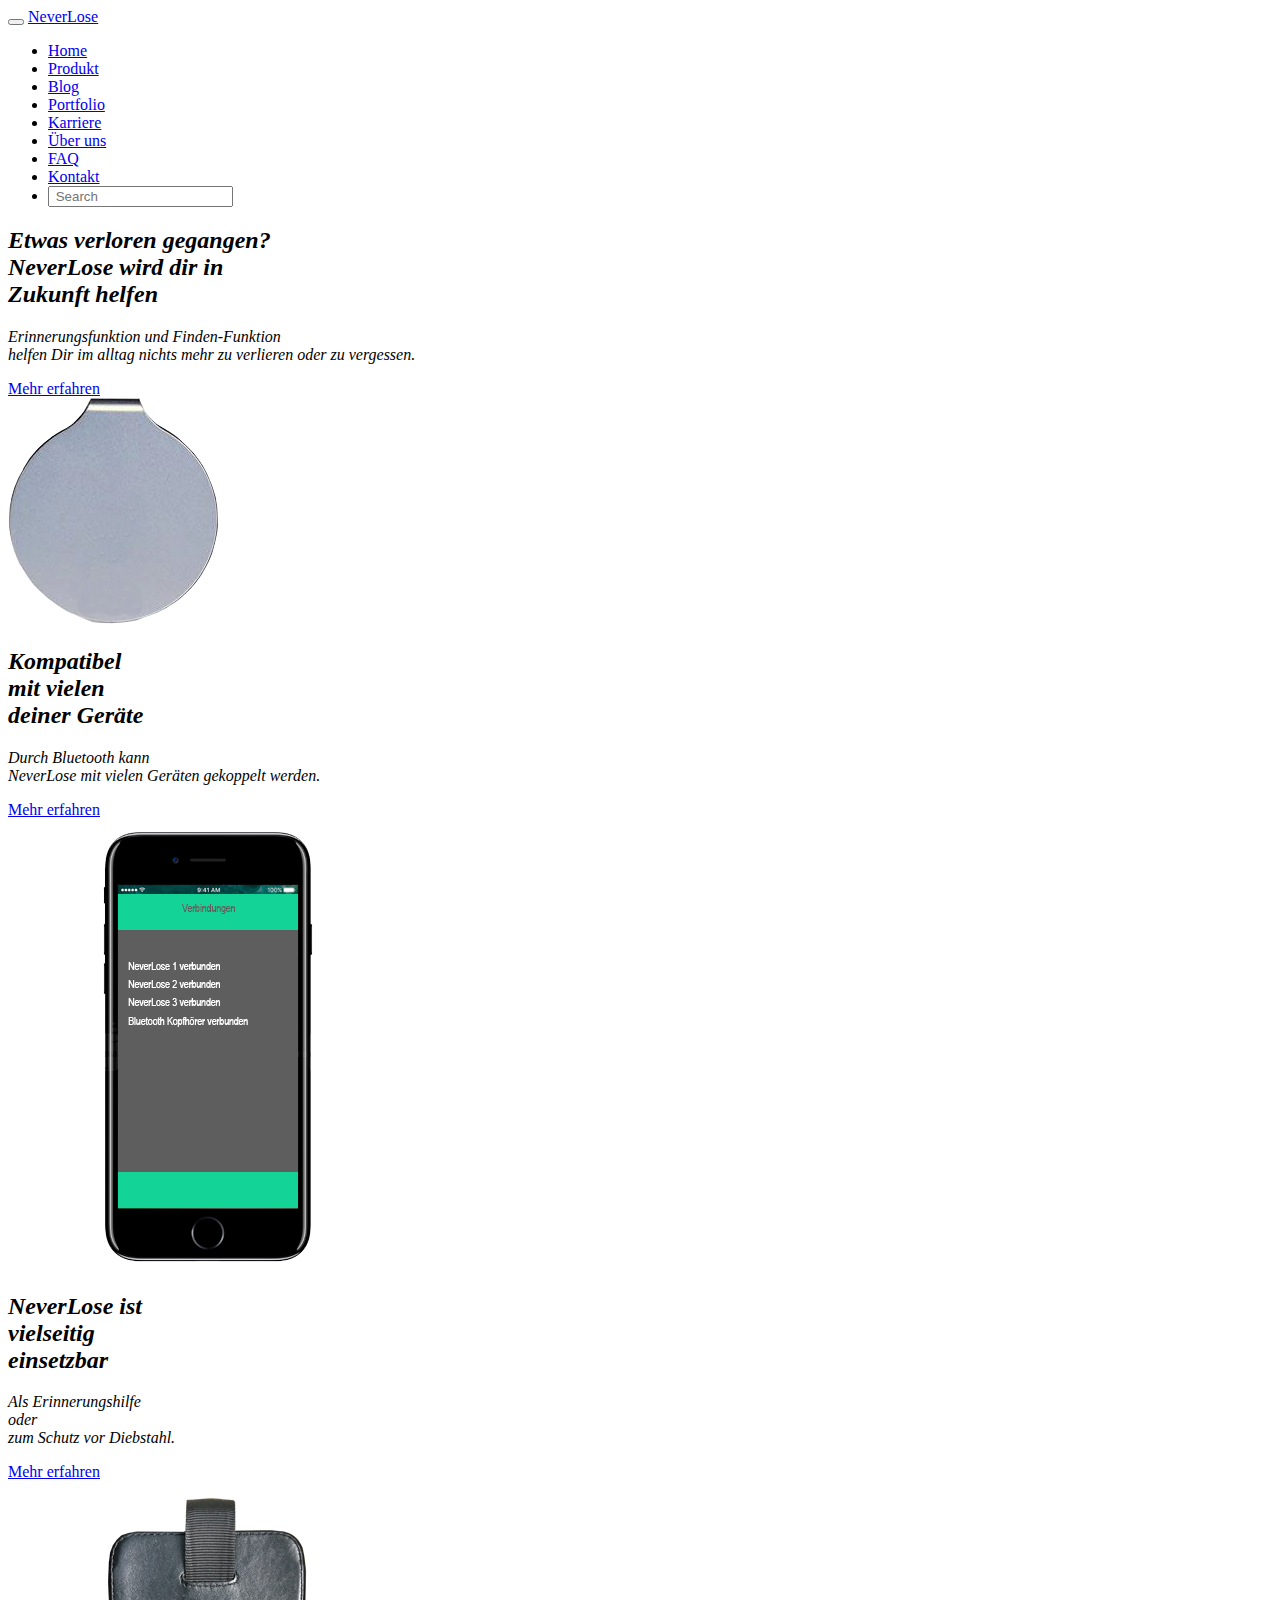
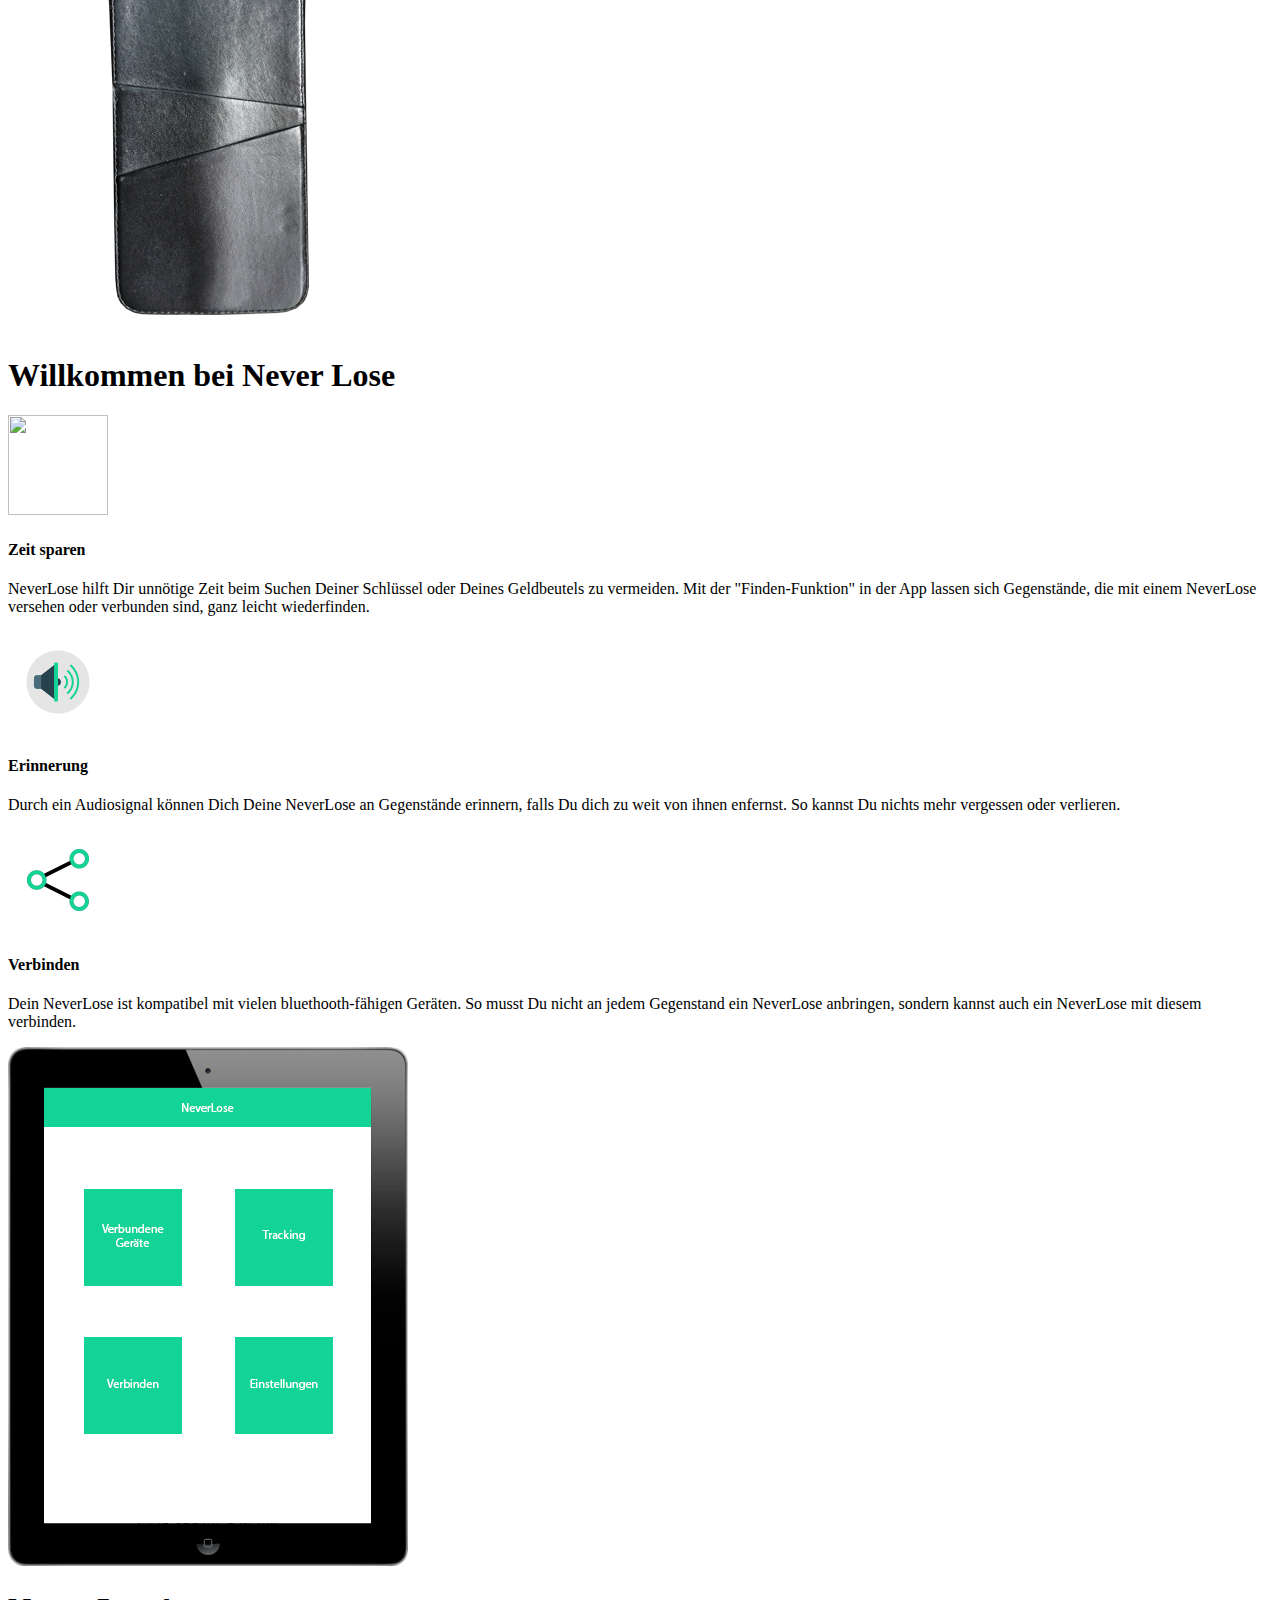
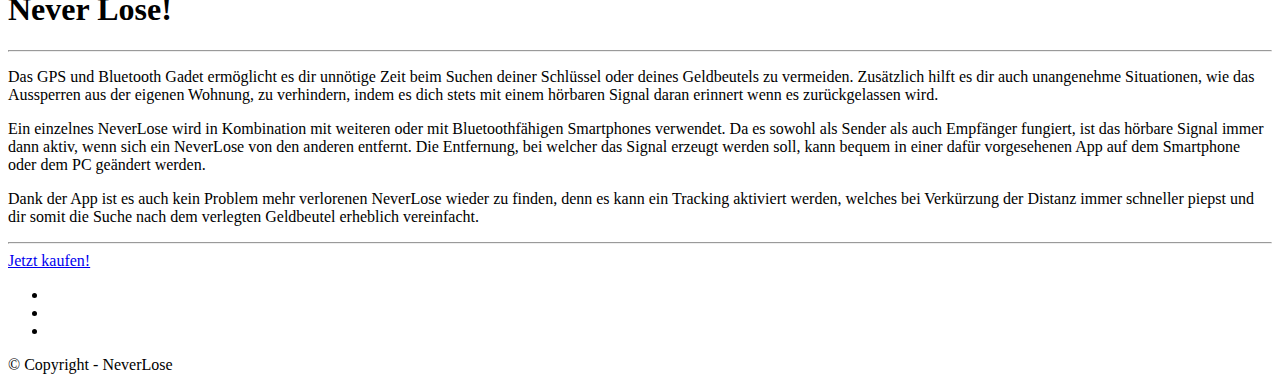
==== index.html @ 822b331e "-Swag" ====
<!DOCTYPE html>
<html lang="en">
  <head>
    <meta charset="utf-8">
    <meta name="viewport" content="width=device-width, initial-scale=1.0">
    <meta name="description" content="Hast Du dein Hany verloren oder einen anderen Gegenstand? NeverLose ist ein Gadget mit dem Du keine Sachen mehr verlierst oder vergessen wirst. Du kannst die kleinen Chips beispielsweiße als Schlüsselanhänger oder zum Festnähen
    an Deinen Sachen befestigen und diese so wiederfinden. NeverLose ist über Bluetooth mit anderen Geräten kompatibel, kann aber auch per GPS getracket werden.">
    <meta name="author" content="NeverLose">
    <meta name="keywords" content="Bootstrap 3, Template, Theme, Responsive, Corporate, Business">
    <link rel="shortcut icon" href="img/favicon.png">

    <title>
      NeverLose | Home
    </title>

    <!-- Bootstrap core CSS -->
    <link href="css/bootstrap.min.css" rel="stylesheet">
    <link href="css/theme.css" rel="stylesheet">
    <link href="css/bootstrap-reset.css" rel="stylesheet">
    <!-- <link href="css/bootstrap.min.css" rel="stylesheet">-->

    <!--external css-->
    <link href="assets/font-awesome/css/font-awesome.css" rel="stylesheet" />
    <link rel="stylesheet" href="css/flexslider.css"/>
    <link href="assets/bxslider/jquery.bxslider.css" rel="stylesheet" />
    <link rel="stylesheet" href="css/animate.css">
    <link rel="stylesheet" href="assets/owlcarousel/owl.carousel.css">
    <link rel="stylesheet" href="assets/owlcarousel/owl.theme.css">

    <link href="css/superfish.css" rel="stylesheet" media="screen">
    <link href='http://fonts.googleapis.com/css?family=Lato' rel='stylesheet' type='text/css'>
    <!-- <link href='http://fonts.googleapis.com/css?family=Open+Sans' rel='stylesheet' type='text/css'> -->


    <!-- Custom styles for this template -->
    <link rel="stylesheet" type="text/css" href="css/component.css">
    <link href="css/style.css" rel="stylesheet">
    <link href="css/style-responsive.css" rel="stylesheet" />

    <link rel="stylesheet" type="text/css" href="css/parallax-slider/parallax-slider.css" />
    <script type="text/javascript" src="js/parallax-slider/modernizr.custom.28468.js">
    </script>

    <!-- HTML5 shim and Respond.js IE8 support of HTML5 tooltipss and media queries -->
    <!--[if lt IE 9]>
    <script src="js/html5shiv.js">
    </script>
    <script src="js/respond.min.js">
    </script>
    <![endif]-->
  </head>

  <body>
    <!--header start-->
    <header class="head-section">
      <div class="navbar navbar-default navbar-static-top container">
          <div class="navbar-header">
              <button class="navbar-toggle" data-target=".navbar-collapse" data-toggle="collapse" type="button">
                <span class="icon-bar"></span>
                <span class="icon-bar"></span>
                <span class="icon-bar"></span>
              </button>
              <a class="navbar-brand" href="index.html">Never<span>Lose</span></a>
          </div>
          <div class="navbar-collapse collapse">
              <ul class="nav navbar-nav">
				   <li>
                      <a href="index.html">Home</a>
                  </li>
				  <li>
                      <a href="service.html">Produkt</a>
                  </li>
				  <li>
                      <a href="blog.html">Blog</a>
                  </li>
				  <li>
                      <a href="portfolio.html">Portfolio</a>
                  </li>
          <li>
                      <a href="career.html">Karriere</a>
                  </li>
				  <li>
                      <a href="about.html">Über uns</a>
                  </li>
				  <li>
                      <a href="faq.html">FAQ</a>
                  </li>
				  <li>
                      <a href="contact.html">Kontakt</a>
                  </li>
                  <li><input class="form-control search" placeholder=" Search" type="text"></li>
              </ul>
          </div>
      </div>
    </header>
    <!--header end-->

    <!-- Sequence Modern Slider -->
    <div id="da-slider" class="da-slider">

            <div class="da-slide">
            <div class="container">
              <div class="row">
                <div class="col-md-12">
              <h2>
                <i>Etwas verloren gegangen?</i>
                <br>
                <i>NeverLose wird dir in </i>
                <br>
                <i>Zukunft helfen</i>
              </h2>
              <p>
                <i>Erinnerungsfunktion und Finden-Funktion</i>
                <br />
                <i>helfen Dir im alltag nichts mehr zu verlieren oder zu vergessen.</i>
              </p>
              <a href="#" class="btn btn-info btn-lg da-link">
               Mehr erfahren
              </a>
              <div class="da-img">
                <img src="img/parallax-slider/images/RFIDChip.png" alt="NeverLose-Chip" />
              </div>
            </div>
          </div>
        </div>
      </div>


            <div class="da-slide">
            <div class="container">
        <div class="row">
          <div class="col-md-12">
        <h2>
          <i>Kompatibel</i>
            <br />
          <i>mit vielen</i>
            <br />
          <i>deiner Geräte</i>
        </h2>
        <p>
          <i>Durch Bluetooth kann</i>
            <br />
          <i>NeverLose mit vielen Geräten gekoppelt werden.</i>
        </p>
        <a href="#" class="btn btn-info btn-lg da-link">
          Mehr erfahren
        </a>
        <div class="da-img">
          <img src="img/parallax-slider/images/Handy.png" alt="Handy" />
        </div>
      </div>
          </div>
        </div>
      </div>


      <div class="da-slide">
      <div class="container">
        <div class="row">
          <div class="col-md-12">
        <h2>
          <i>NeverLose ist </i>
            </br>
            <i>vielseitig</i>
            </br>
          <i>einsetzbar</i>
        </h2>
        <p>
          <i>Als Erinnerungshilfe</i>
          <br />
          <i>oder</i>
          <br />
          <i>zum Schutz vor Diebstahl.</i>
        </p>
        <a href="#" class="btn btn-info btn-lg da-link">
          Mehr erfahren
        </a>
        <div class="da-img">
          <img src="img/parallax-slider/images/Hülle.png" alt="NeverLose-Chip in einer Handyhülle" />
        </div>
      </div>
      </div>
      </div>
      </div>

      <nav class="da-arrows">
        <span class="da-arrows-prev">
        </span>
        <span class="da-arrows-next">
        </span>
      </nav>
    </div>


    <div class="container">
      <div class="row mar-b-50">
        <div class="col-md-12">
          <div class="text-center feature-head wow fadeInDown">
            <h1 class="">
              Willkommen bei Never Lose
            </h1>

          </div>


          <div class="feature-box">
            <div class="col-md-4 col-sm-4 text-center wow fadeInUp">
              <div class="feature-box-heading">
                <em>
                <img src="img/3.png" alt="" width="100" height="100">

                </em>
                <h4>
                  <b>Zeit sparen</b>
                </h4>
              </div>
              <p class="text-center">
                NeverLose hilft Dir unnötige Zeit beim Suchen Deiner Schlüssel oder Deines Geldbeutels zu vermeiden.
                Mit der "Finden-Funktion" in der App lassen sich Gegenstände, die mit einem NeverLose versehen oder verbunden sind, ganz leicht wiederfinden.
              </p>
            </div>
            <div class="col-md-4 col-sm-4 text-center wow fadeInUp">
              <div class="feature-box-heading">
                <em>
                  <img src="img/icon4.png" alt="" width="100" height="100">
                </em>
                <h4>
                  <b>Erinnerung</b>
                </h4>
              </div>
              <p class="text-center">
              Durch ein Audiosignal können Dich Deine NeverLose an Gegenstände erinnern, falls Du dich zu weit von ihnen enfernst. So kannst Du nichts mehr vergessen oder verlieren.
              </p>
            </div>
            <div class="col-md-4 col-sm-4 text-center wow fadeInUp">
              <div class="feature-box-heading">
                <em>
                  <img src="img/icon5.png" alt="" width="100" height="100">
                </em>
                <h4>
                  <b>Verbinden</b>
                </h4>
              </div>
              <p class="text-center">
                Dein NeverLose ist kompatibel mit vielen bluethooth-fähigen Geräten. So musst Du nicht an jedem Gegenstand ein NeverLose anbringen, sondern kannst auch ein NeverLose mit diesem verbinden.
              </p>
            </div>
          </div>

          <!--feature end-->
        </div>
      </div>
    </div>


    <!--property start-->
    <div class="property gray-bg">
      <div class="container">
        <div class="row">
          <div class="col-lg-6 col-sm-6 text-center wow fadeInLeft">
            <img src="img/tab1_Menü.png" alt="Oberfläche der App">
          </div>
          <div class="col-lg-6 col-sm-6 wow fadeInRight">
            <h1>
              Never Lose!
            </h1>
            <hr>
            <p>
              <i class="fa fa-check fa-lg pr-10">
              </i>
              Das GPS und Bluetooth Gadet ermöglicht es dir unnötige Zeit beim Suchen deiner Schlüssel oder deines Geldbeutels zu vermeiden.
              Zusätzlich hilft es dir auch unangenehme Situationen, wie das Aussperren aus der eigenen Wohnung, zu verhindern, 
              indem es dich stets mit einem hörbaren Signal daran erinnert wenn es zurückgelassen wird.
            </p>
            <p>
              <i class="fa fa-check fa-lg pr-10">
              </i>
             Ein einzelnes NeverLose wird in Kombination mit weiteren oder mit Bluetoothfähigen Smartphones verwendet. Da es sowohl als 
              Sender als auch Empfänger fungiert, ist das hörbare Signal immer dann aktiv, wenn sich ein NeverLose von den anderen entfernt. 
              Die Entfernung, bei welcher das Signal erzeugt werden soll, kann bequem in einer dafür vorgesehenen App auf dem Smartphone oder dem PC geändert werden.
            </p>
            <p>
              <i class="fa fa-check fa-lg pr-10">
              </i>
              Dank der App ist es auch kein Problem mehr verlorenen NeverLose wieder zu finden, denn es kann ein Tracking aktiviert werden, welches bei Verkürzung der
               Distanz immer schneller piepst und dir somit die Suche nach dem verlegten Geldbeutel erheblich vereinfacht.
            </p>
            <hr>
            <a href="service.html" class="btn btn-purchase">
              Jetzt kaufen!
            </a>
          </div>
        </div>
      </div>
    </div>
    <!--property end-->

    
        

    
    <!--small footer start -->
    <footer class="footer-small">
        <div class="container">
            <div class="row">
                <div class="col-lg-6 col-sm-6 pull-right">
                    <ul class="social-link-footer list-unstyled">
                        <li class="wow flipInX" data-wow-duration="2s" data-wow-delay=".1s"><a href="#"><i class="fa fa-facebook"></i></a></li>
                        
                        
                        <li class="wow flipInX" data-wow-duration="2s" data-wow-delay=".5s"><a href="#"><i class="fa fa-twitter"></i></a></li>
                        
                        <li class="wow flipInX" data-wow-duration="2s" data-wow-delay=".8s"><a href="#"><i class="fa fa-youtube"></i></a></li>
                    </ul>
                </div>
                <div class="col-md-4">
                  <div class="copyright">
                    <p>&copy; Copyright - NeverLose</p>
                  </div>
                </div>
            </div>
        </div>
    </footer>
     <!--small footer end-->
  


    <!-- js placed at the end of the document so the pages load faster
<script src="js/jquery.js">
</script>
-->
    <script src="js/jquery-1.8.3.min.js">
    </script>
    <script src="js/bootstrap.min.js">
    </script>
    <script type="text/javascript" src="js/hover-dropdown.js">
    </script>
    <script defer src="js/jquery.flexslider.js">
    </script>
    <script type="text/javascript" src="assets/bxslider/jquery.bxslider.js">
    </script>

    <script type="text/javascript" src="js/jquery.parallax-1.1.3.js">
    </script>
    <script src="js/wow.min.js">
    </script>
    <script src="assets/owlcarousel/owl.carousel.js">
    </script>

    <script src="js/jquery.easing.min.js">
    </script>
    <script src="js/link-hover.js">
    </script>
    <script src="js/superfish.js">
    </script>
    <script type="text/javascript" src="js/parallax-slider/jquery.cslider.js">
    </script>
    <script type="text/javascript">
      $(function() {

        $('#da-slider').cslider({
          autoplay    : true,
          bgincrement : 100
        });

      });
    </script>



    <!--common script for all pages-->
    <script src="js/common-scripts.js">
    </script>

    <script type="text/javascript">
      jQuery(document).ready(function() {


        $('.bxslider1').bxSlider({
          minSlides: 5,
          maxSlides: 6,
          slideWidth: 360,
          slideMargin: 2,
          moveSlides: 1,
          responsive: true,
          nextSelector: '#slider-next',
          prevSelector: '#slider-prev',
          nextText: 'Onward →',
          prevText: '← Go back'
        });

      });


    </script>


    <script>
      $('a.info').tooltip();

      $(window).load(function() {
        $('.flexslider').flexslider({
          animation: "slide",
          start: function(slider) {
            $('body').removeClass('loading');
          }
        });
      });

      $(document).ready(function() {

        $("#owl-demo").owlCarousel({

          items : 4

        });

      });

      jQuery(document).ready(function(){
        jQuery('ul.superfish').superfish();
      });

      new WOW().init();


    </script>
  </body>
</html>
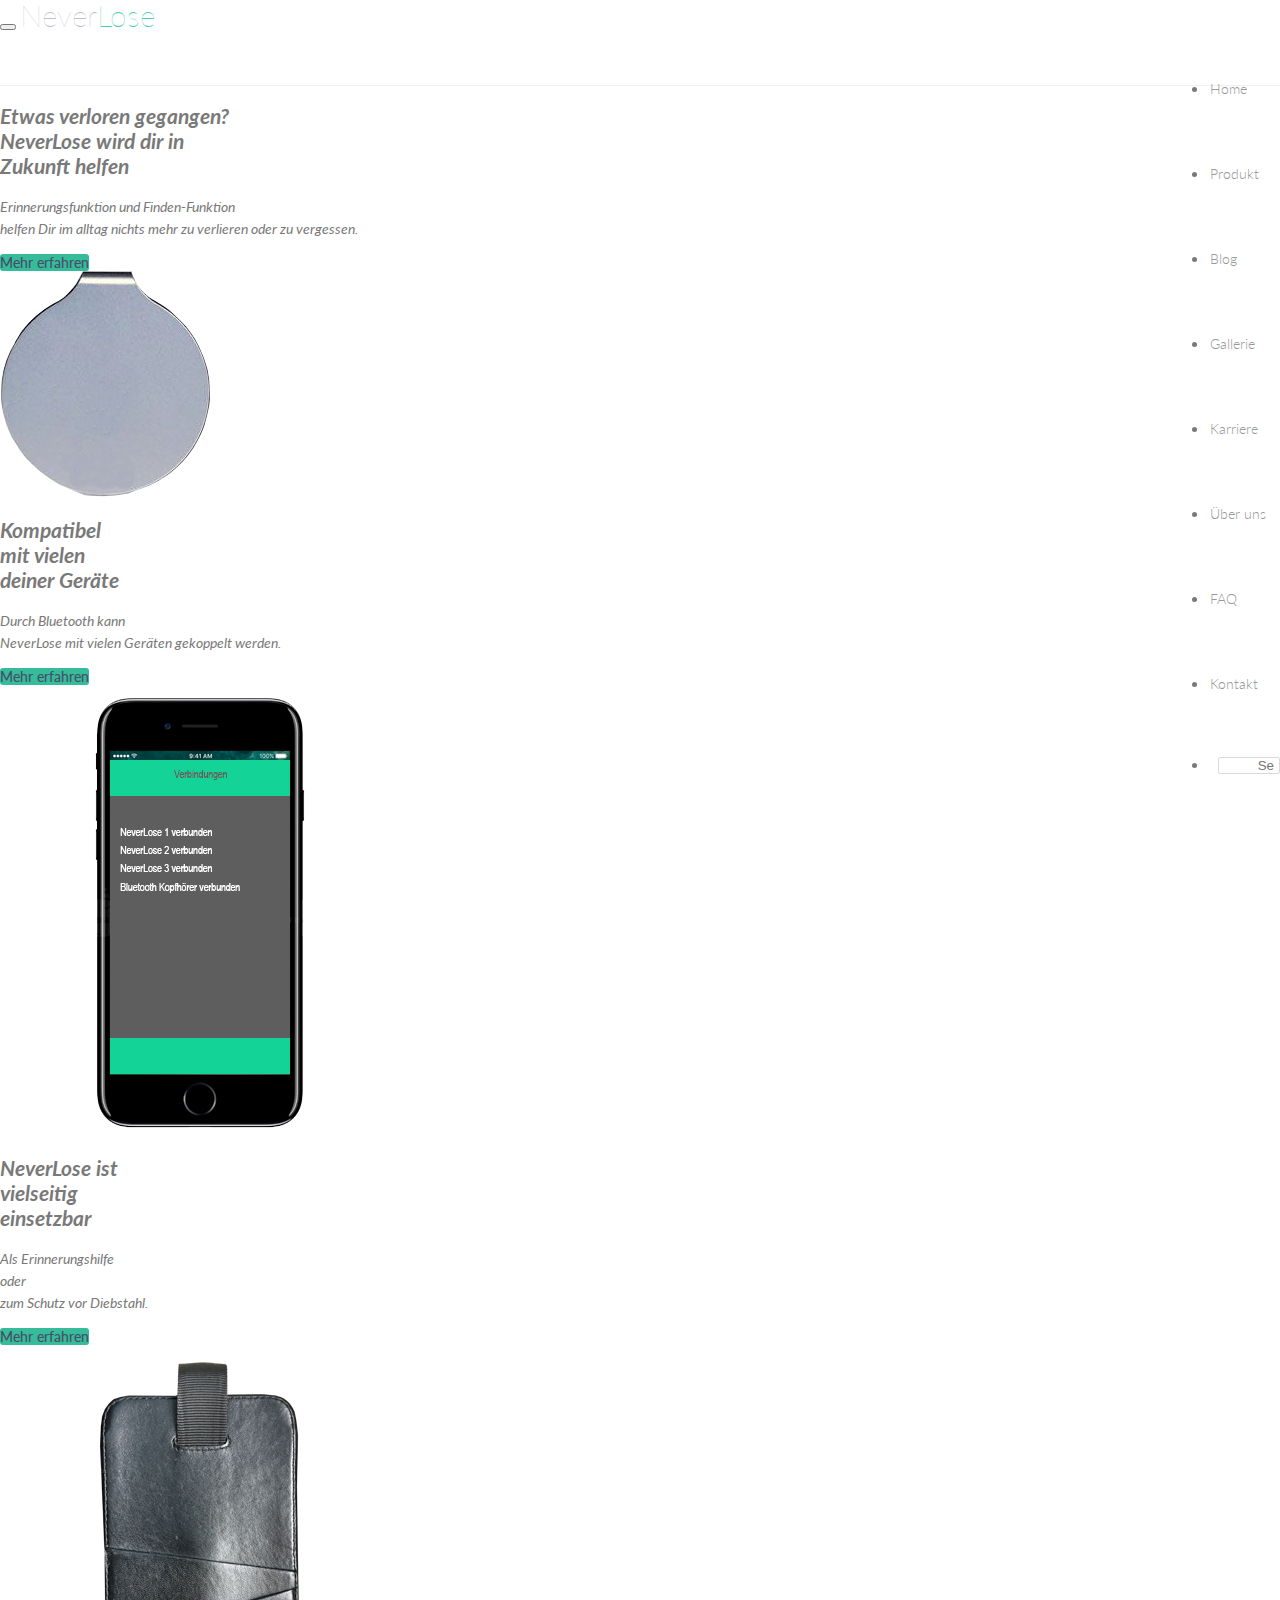
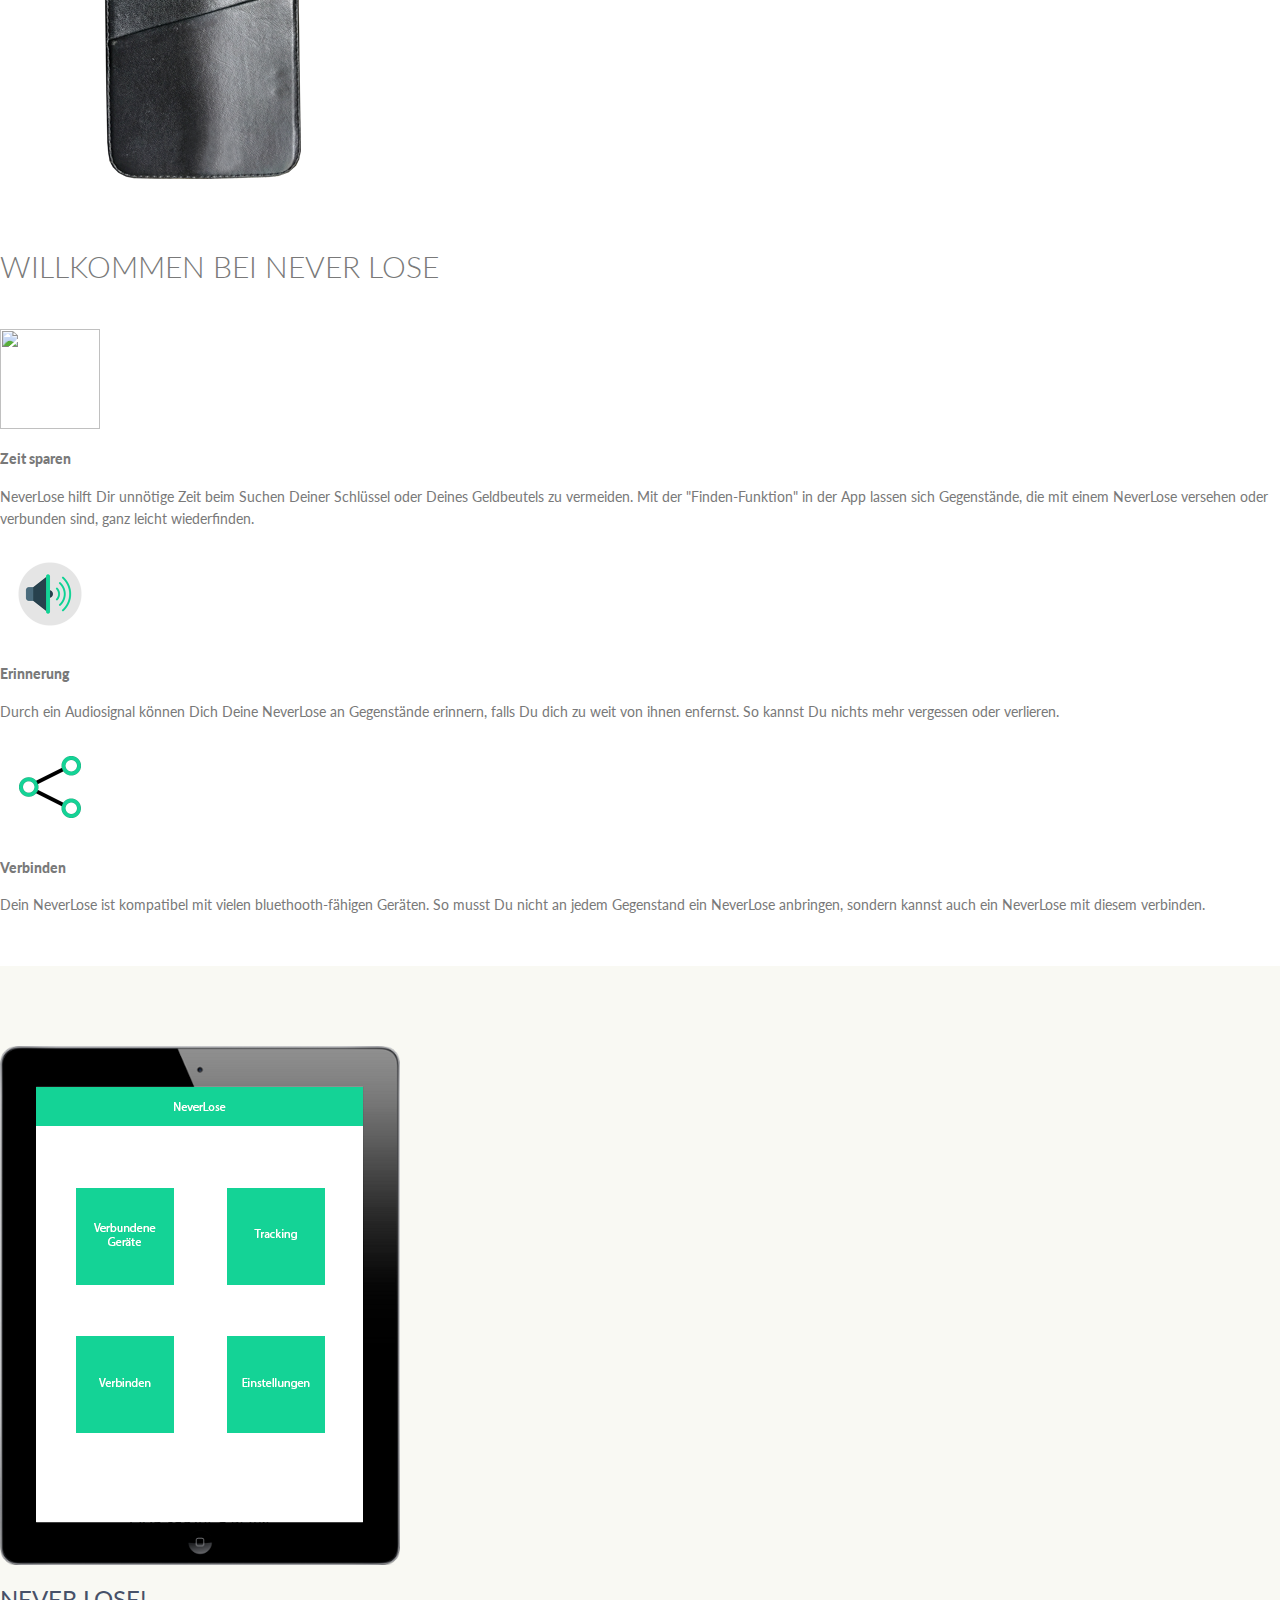
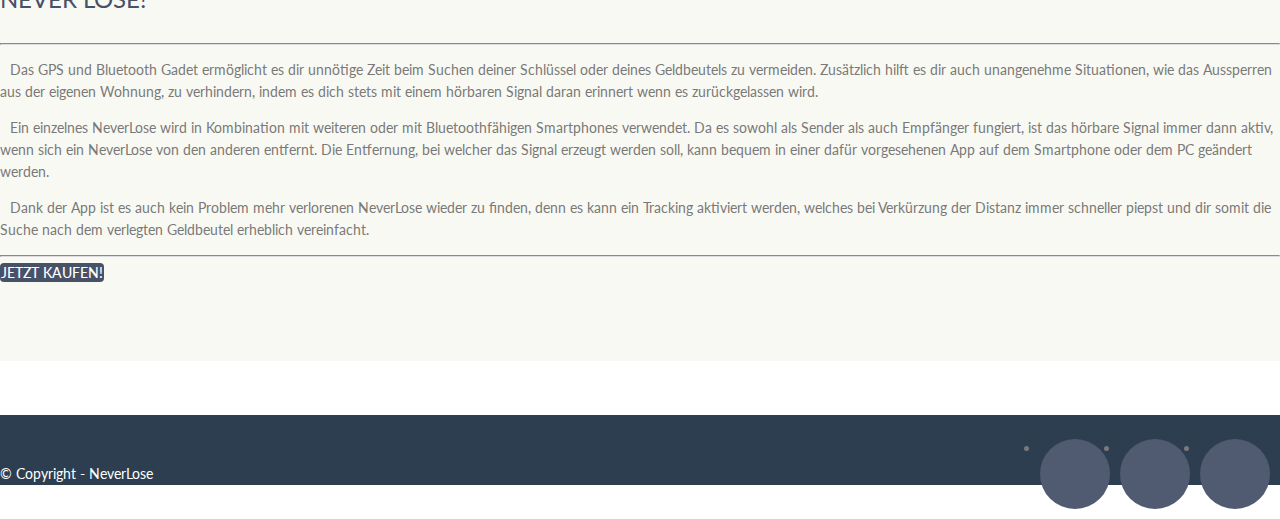
==== commit a3ab71e2: "-swag" ====
--- a/index.html
+++ b/index.html
@@ -74,7 +74,7 @@
                       <a href="blog.html">Blog</a>
                   </li>
 				  <li>
-                      <a href="portfolio.html">Portfolio</a>
+                      <a href="gallerie.html">Gallerie</a>
                   </li>
           <li>
                       <a href="career.html">Karriere</a>
--- a/css/style.css
+++ b/css/style.css
@@ -0,0 +1,2973 @@
+/*
+Template Name: Acme Business Template with Bootstrap 3
+Template Version: 1.0
+Author: cosmic
+Website:
+*/
+body {
+    color: #797979;
+    font-family: 'Lato', sans-serif;
+    /*font-family: 'Open Sans', sans-serif;*/
+    padding: 0px !important;
+    margin: 0px !important;
+    font-size: 14px;
+}
+a,
+a:hover,
+a:focus {
+    text-decoration: none;
+    outline: none;
+}
+::selection {
+    background: #48cfad;
+    color: #fff;
+}
+::-moz-selection {
+    background: #48cfad;
+    color: #fff;
+}
+h1,
+h2,
+h3,
+h4,
+h5,
+h6 {
+    font-family: 'Lato', sans-serif;
+    /*font-family: 'Open Sans', sans-serif;*/
+}
+a { color: #444e67 }
+a:hover { color: #48cfad }
+p { line-height: 22px }
+/*header*/
+.head-section { border-bottom: 1px solid #eee }
+.head-section .navbar {
+    margin-bottom: 0;
+}
+.navbar-default { border: none }
+.navbar-brand {
+    color: #bcc0cd;
+    font-size: 30px;
+    font-weight: 100;
+    line-height: 30px;
+    margin-top: 30px;
+    padding: 0;
+}
+.navbar-brand span { color: #48cfad }
+.head-section .navbar-collapse  ul.navbar-nav {
+    float: right;
+    margin-right: 0;
+    z-index: 199;
+}
+.head-section .navbar-default { background-color: #fff }
+.head-section .nav li a,
+.head-section .nav li.active ul.dropdown-menu li a {
+    color: #999;
+    font-size: 14px;
+    font-weight: 300;
+    background: none;
+}
+ul.dropdown-menu { border: none }
+.head-section .nav li a:hover,
+.head-section .nav li a:focus,
+.head-section .nav li.active a,
+.head-section .nav li.active a:hover,
+.head-section .nav li a.dropdown-toggle:hover,
+.head-section .nav li a.dropdown-toggle:focus,
+.head-section .nav li.active ul.dropdown-menu li a:hover,
+.head-section .nav li.active ul.dropdown-menu li.active a {
+    color: #fff;
+    background-color: #48cfad;
+    -webkit-transition: all .3s ease;
+    -moz-transition: all .3s ease;
+    -ms-transition: all .3s ease;
+    -o-transition: all .3s ease;
+    transition: all .3s ease;
+}
+.head-section .navbar-default .navbar-nav > .open > a,
+.head-section .navbar-default .navbar-nav > .open > a:hover,
+.head-section .navbar-default .navbar-nav > .open > a:focus {
+    color: #fff;
+    background-color: #48cfad;
+    -webkit-transition: all .3s ease;
+    -moz-transition: all .3s ease;
+    -ms-transition: all .3s ease;
+    -o-transition: all .3s ease;
+    transition: all .3s ease;
+}
+.head-section .navbar { min-height: 85px }
+.head-section .navbar-nav > li {
+    padding-bottom: 25px;
+    padding-top: 30px;
+}
+.head-section ul.navbar-nav li:last-child() { margin-left: 10px !important }
+.head-section  .navbar-nav > li > a {
+    padding-bottom: 5px;
+    padding-top: 5px;
+    border-radius: 3px;
+    -webkit-border-radius: 3px;
+    -moz-border-radius: 3px;
+    margin-left: 2px;
+    line-height: 30px;
+    -webkit-transition: all .3s ease;
+    -moz-transition: all .3s ease;
+    -ms-transition: all .3s ease;
+    -o-transition: all .3s ease;
+    transition: all .3s ease;
+}
+.dropdown-menu li a:hover { color: #fff !important }
+.head-section .navbar-default .navbar-nav > .open > a .caret,
+.navbar-default .nav li.dropdown > a:focus .caret {
+    border-top-color: #ffffff;
+    border-bottom-color: #ffffff;
+    -webkit-transition: all .3s ease;
+    -moz-transition: all .3s ease;
+    -ms-transition: all .3s ease;
+    -o-transition: all .3s ease;
+    transition: all .3s ease;
+    color: #fff;
+}
+.dropdown-menu { box-shadow: none }
+.head-section .nav li .dropdown-menu {
+    margin-top: -5px;
+    padding: 0;
+    border-radius: 0px;
+    -webkit-border-radius: 0px;
+    -moz-border-radius: 0px;
+}
+.head-section .nav li .dropdown-menu li a {
+    line-height: 30px;
+    padding: 3px 12px;
+    border-bottom: 1px solid #F3E8E8;
+}
+/*search*/
+.search {
+    margin-top: 3px;
+    border-radius: 0px;
+    -webkit-border-radius: 0px;
+    -moz-border-radius: 0px;
+    width: 20px;
+    -webkit-transition: all .3s ease;
+    -moz-transition: all .3s ease;
+    -ms-transition: all .3s ease;
+    -o-transition: all .3s ease;
+    transition: all .3s ease;
+    border: 1px solid #fff;
+    box-shadow: none;
+    background: url("../img/search-icon.jpg") no-repeat 10px 8px;
+    padding: 0 5px 0 35px;
+    color: #fff;
+    margin-left: 10px;
+}
+.search:focus {
+    margin-top: 3px;
+    width: 180px;
+    border: 1px solid #eaeaea;
+    box-shadow: none;
+    -webkit-transition: all .3s ease;
+    -moz-transition: all .3s ease;
+    -ms-transition: all .3s ease;
+    -o-transition: all .3s ease;
+    transition: all .3s ease;
+    color: #c8c8c8;
+    font-weight: 300;
+    margin-left: 10px;
+}
+/*homepage features*/
+.feature-head { padding: 10px 0 }
+.feature-head h1 {
+    color: #797979;
+    font-size: 30px;
+    font-weight: 300;
+    text-transform: uppercase;
+    margin-top: 40px;
+    margin-bottom: 20px;
+}
+.feature-head p {
+    color: #8a8b8b;
+    font-size: 18px;
+    font-weight: 300;
+    text-align: center;
+    padding-bottom: 5px;
+    margin-bottom: 20px;
+}
+.f-box {
+    background: #f4f4f4;
+    padding: 20px;
+    text-align: center;
+    min-height: 210px;
+    margin-bottom: 20px;
+    transition-duration: 500ms;
+    transition-property: width, background;
+    transition-timing-function: ease;
+    -webkit-transition-duration: 500ms;
+    -webkit-transition-property: width, background;
+    -webkit-transition-timing-function: ease;
+}
+.f-box i {
+    font-size: 50px;
+    line-height: normal;
+    margin-top: 40px;
+    display: block;
+    color: #48cfad;
+}
+.f-box:hover,
+.f-box.active {
+    background: #48cfad;
+    padding: 20px;
+    text-align: center;
+    min-height: 210px;
+    margin-bottom: 20px;
+    transition-duration: 500ms;
+    transition-property: width, background;
+    transition-timing-function: ease;
+    -webkit-transition-duration: 500ms;
+    -webkit-transition-property: width, background;
+    -webkit-transition-timing-function: ease;
+}
+.f-box:hover i,
+.f-box.active i {
+    font-size: 50px;
+    line-height: normal;
+    margin-top: 40px;
+    display: block;
+    color: #fff;
+}
+.f-box:hover h2,
+.f-box.active h2 { color: #fff }
+.f-box h2 {
+    font-size: 20px;
+    text-transform: uppercase;
+    font-weight: 400;
+}
+.f-text {
+    font-size: 14px;
+    font-weight: 300;
+    padding-bottom: 10px;
+    margin-bottom: 15px;
+}
+/*quote*/
+.quote {
+    margin: 40px 0 40px 0;
+    display: inline-block;
+    width: 100%;
+}
+.quote-info {
+    padding: 20px;
+    min-height: 72px;
+    margin-top: 10px;
+}
+.quote-info h1 {
+    color: #fff;
+    font-weight: 400;
+    font-size: 26px;
+    margin: 0 0 15px 0;
+    text-transform: uppercase;
+}
+.quote-info p {
+    color: #9eb3c4;
+    font-weight: 300;
+    font-size: 16px;
+    margin: 0 0 20px 0px;
+}
+.purchase-btn {
+    width: 200px;
+    height: 60px;
+    line-height: 46px;
+    font-size: 20px;
+    font-weight: 400;
+    text-transform: uppercase;
+    color: #000;
+    transition-duration: 500ms;
+    transition-property: width, background, color;
+    transition-timing-function: ease;
+    -webkit-transition-duration: 500ms;
+    -webkit-transition-property: width, background;
+    -webkit-transition-timing-function: ease;
+}
+.purchase-btn:hover {
+    background-color: #16a085;
+    border: 1px solid #16a085;
+    color: #fff;
+    transition-duration: 500ms;
+    transition-property: width, background, color;
+    transition-timing-function: ease;
+    -webkit-transition-duration: 500ms;
+    -webkit-transition-property: width, background;
+    -webkit-transition-timing-function: ease;
+}
+.accordion {
+    margin-bottom: 40px;
+    display: inline-block;
+    width: 100%;
+}
+/*tabs*/
+.tab { background: #fff }
+.tab .nav > li > a { padding: 18px 15px }
+.tab-bg-dark-navy-blue {
+    background: #6f6f6f;
+    border-bottom: none;
+    padding: 0;
+}
+.tab-bg-dark-navy-blue .nav > li > a:hover,
+.tab-bg-dark-navy-blue .nav > li > a:focus {
+    background-color: #f4f4f4;
+    text-decoration: none;
+}
+.panel-heading .nav > li > a,
+.panel-heading .nav > li.active > a,
+.panel-heading .nav > li.active > a:hover,
+.panel-heading .nav > li.active > a:focus {
+    border-width: 0;
+    border-radius: 0;
+}
+.panel-heading .nav > li > a { color: #fff }
+.panel-heading .nav > li.active > a,
+.panel-heading .nav > li > a:hover {
+    color: #6f6f6f;
+    background: #f4f4f4;
+}
+.panel-heading .nav > li:first-child.active > a,
+.panel-heading .nav > li:first-child > a:hover { }
+.tab .nav-tabs.nav-justified > li { border-right: 1px solid #f4f4f4 }
+.tab .nav-tabs.nav-justified > li:last-child { border-right: none }
+.p-head {
+    color: #48cfad;
+    font-size: 14px;
+    font-weight: 400;
+}
+.cmt-head {
+    font-size: 14px;
+    font-weight: 400;
+}
+.p-thumb img {
+    border-radius: 3px;
+    -moz-border-radius: 3px;
+    -webkit-border-radius: 3px;
+    height: 50px;
+    width: 50px;
+}
+/*testimonial*/
+.about-testimonial ul li { list-style: none }
+.about-testimonial {
+    margin: 20px 0 0 0;
+    position: relative;
+}
+ul.about-flex-slides { margin-left: 0 }
+.flex-direction-nav {
+    position: absolute;
+    right: 10px;
+    top: 30px;
+    width: 70px;
+}
+.flex-direction-nav li {
+    display: inline-block;
+    width: 12px;
+}
+.flex-direction-nav li a { outline: none }
+.flex-direction-nav li a i { color: #cccccc }
+.flex-control-paging { display: none }
+.about-carousel { margin-top: 8px }
+.about-testimonial .about-testimonial-image {
+    float: left;
+    margin: 0 15px;
+    position: relative;
+}
+.about-testimonial .about-testimonial-image img {
+    border-radius: 5px;
+    -moz-border-radius: 5px;
+    -webkit-border-radius: 5px;
+    height: 100px !important;
+    width: 100px !important;
+}
+.about-flexslider .about-flex-slides img {
+    display: block;
+    width: 100%;
+}
+.about-testimonial a.about-testimonial-author {
+    display: inline-block;
+    font-size: 15px;
+    text-transform: uppercase;
+    font-weight: bold;
+    line-height: 11px;
+    margin: 30px 0 8px 0;
+    color: #504946;
+    font-weight: 300;
+}
+.about-testimonial .about-testimonial-company {
+    display: block;
+    font-size: 13px;
+    line-height: 14px;
+    color: #ababab;
+    font-weight: 300;
+}
+.about-testimonial.boxed-style .about-testimonial-content {
+    background-color: #fff;
+    margin-right: 1px;
+    border: 1px solid #e9e9e9;
+}
+.about-testimonial .about-testimonial-content {
+    margin-top: 55px;
+    padding: 20px;
+    position: relative;
+}
+.about-testimonial .about-testimonial-content p {
+    line-height: 20px;
+    margin: 0;
+}
+.about-testimonial.boxed-style .about-testimonial-content:before {
+    background-color: #fff;
+    border-top: 1px solid #e9e9e9;
+    border-left: 1px solid #e9e9e9;
+    top: -8px;
+    content: "";
+    display: block;
+    height: 14px;
+    left: 60px;
+    position: absolute;
+    transform: rotate(45deg);
+    -moz-transform: rotate(45deg);
+    -webkit-transform: rotate(45deg);
+    width: 15px;
+    display: none\0/;
+    _display: none;
+}
+/*----image hove----*/
+.view {
+    float: left;
+    overflow: hidden;
+    position: relative;
+    text-align: center;
+    cursor: default;
+    background: #fff;
+}
+.view .mask,
+.view .content {
+    position: absolute;
+    overflow: hidden;
+    top: 0;
+    left: 0;
+    height: 100%;
+    width: 100%;
+}
+.view img {
+    display: block;
+    position: relative;
+}
+.view h2 {
+    text-transform: uppercase;
+    color: #fff;
+    text-align: center;
+    position: relative;
+    font-size: 16px;
+    padding: 10px;
+    background: rgba(0, 0, 0, 0.8);
+    margin: 5px 0 0 0;
+}
+.view p {
+    font-size: 12px;
+    position: relative;
+    color: #fff;
+    padding: 10px 20px 20px;
+    text-align: center;
+    margin-bottom: 10px;
+}
+.view a.info {
+    display: inline-block;
+    background-color: rgba(0,0,0,0.6);
+    width: 50px;
+    height: 50px;
+    line-height: 50px;
+    border-radius: 60px;
+    -moz-border-radius: 60px;
+    -webkit-border-radius: 60px;
+}
+.view a.info:hover { background-color: #48cfad }
+.mask a i {
+    color: #fff !important;
+    font-size: 16px;
+}
+.view-tenth img {
+    -webkit-transform: scaleY(1);
+    -moz-transform: scaleY(1);
+    -o-transform: scaleY(1);
+    -ms-transform: scaleY(1);
+    transform: scaleY(1);
+    -webkit-transition: all 0.4s ease-in-out;
+    -moz-transition: all 0.4s ease-in-out;
+    -o-transition: all 0.4s ease-in-out;
+    -ms-transition: all 0.4s ease-in-out;
+    transition: all 0.4s ease-in-out;
+}
+.view-tenth .mask {
+    background-color: rgba(0, 0, 0, 0.3);
+    -webkit-transition: all 0.5s linear;
+    -moz-transition: all 0.5s linear;
+    -o-transition: all 0.5s linear;
+    -ms-transition: all 0.5s linear;
+    transition: all 0.5s linear;
+    -ms-filter: "progid: DXImageTransform.Microsoft.Alpha(Opacity=0)";
+    filter: alpha(opacity=0);
+    opacity: 0;
+}
+.view-tenth h2 {
+    background: transparent;
+    margin: 0px 10px;
+    -webkit-transform: scale();
+    -moz-transform: scale();
+    -o-transform: scale();
+    -ms-transform: scale();
+    transform: scale();
+    color: #333;
+    -webkit-transition: all 0.5s linear;
+    -moz-transition: all 0.5s linear;
+    -o-transition: all 0.5s linear;
+    -ms-transition: all 0.5s linear;
+    transition: all 0.5s linear;
+    -ms-filter: "progid: DXImageTransform.Microsoft.Alpha(Opacity=0)";
+    filter: alpha(opacity=0);
+    opacity: 0;
+}
+.view-tenth p {
+    color: #333;
+    line-height: normal;
+    -ms-filter: "progid: DXImageTransform.Microsoft.Alpha(Opacity=0)";
+    filter: alpha(opacity=0);
+    opacity: 0;
+    -webkit-transform: scale();
+    -moz-transform: scale();
+    -o-transform: scale();
+    -ms-transform: scale();
+    transform: scale();
+    -webkit-transition: all 0.5s linear;
+    -moz-transition: all 0.5s linear;
+    -o-transition: all 0.5s linear;
+    -ms-transition: all 0.5s linear;
+    transition: all 0.5s linear;
+}
+.view-tenth a.info {
+    -ms-filter: "progid: DXImageTransform.Microsoft.Alpha(Opacity=0)";
+    filter: alpha(opacity=0);
+    opacity: 0;
+    -webkit-transform: scale();
+    -moz-transform: scale();
+    -o-transform: scale();
+    -ms-transform: scale();
+    transform: scale();
+    -webkit-transition: all 0.5s linear;
+    -moz-transition: all 0.5s linear;
+    -o-transition: all 0.5s linear;
+    -ms-transition: all 0.5s linear;
+    transition: all 0.5s linear;
+}
+.view-tenth:hover img {
+    -webkit-transform: scale(5);
+    -moz-transform: scale(5);
+    -o-transform: scale(5);
+    -ms-transform: scale(5);
+    transform: scale(5);
+    -ms-filter: "progid: DXImageTransform.Microsoft.Alpha(Opacity=0)";
+    filter: alpha(opacity=.5);
+    opacity: .5;
+}
+.view-tenth:hover .mask {
+    -ms-filter: "progid: DXImageTransform.Microsoft.Alpha(Opacity=100)";
+    filter: alpha(opacity=100);
+    opacity: 1;
+}
+.view-tenth:hover h2,
+.view-tenth:hover p,
+.view-tenth:hover a.info {
+    -webkit-transform: scale(1);
+    -moz-transform: scale(1);
+    -o-transform: scale(1);
+    -ms-transform: scale(1);
+    transform: scale(1);
+    -ms-filter: "progid: DXImageTransform.Microsoft.Alpha(Opacity=100)";
+    filter: alpha(opacity=100);
+    opacity: 1;
+}
+/*imageview icon hover*/
+[data-zlname] {
+    position: relative;
+    overflow: hidden;
+    -moz-box-sizing: border-box;
+    -webkit-box-sizing: border-box;
+    box-sizing: border-box;
+}
+/*IMGS IN CONTAINER*/
+[data-zlname] > img {
+    display: block;
+    max-width: 100%;
+}
+/*POP UP ELEMENTS*/
+[data-zlname] [data-zl-popup] {
+    position: absolute;
+    display: block;
+    padding: 1px;
+    height: 40px;
+    width: 40px;
+    background: #323231;
+    color: #fff;
+    overflow: hidden;
+    display: none;
+    text-align: center;
+}
+/*OVERLAY*/
+/*classic*/
+[data-zl-overlay] {
+    top: 0;
+    left: 0;
+    position: absolute;
+    width: 100%;
+    height: 100%;
+    display: none;
+    padding: inherit;
+}
+/*four*/
+[data-zl-ovzoom0],
+[data-zl-ovzoom1],
+[data-zl-ovzoom2],
+[data-zl-ovzoom3] {
+    position: absolute;
+    width: 25%;
+    height: 100%;
+}
+/*rolling*/
+[data-zl-ovrolling] {
+    position: absolute;
+    display: none;
+    width: 100%;
+    height: 100%;
+}
+/*double*/
+[data-zl-ovdouble0],
+[data-zl-ovdouble1] {
+    position: absolute;
+    display: none;
+}
+/*-------*/
+[data-zlname = reverse-effect] [data-zl-popup = link] {
+    background: rgba(256,256,256,1);
+    border-radius: 50%;
+    -webkit-border-radius: 50%;
+    -moz-border-radius: 50%;
+}
+[data-zlname = reverse-effect] [data-zl-popup = link2] {
+    background: rgba(256,256,256,1);
+    border-radius: 50%;
+    -webkit-border-radius: 50%;
+    -moz-border-radius: 50%;
+}
+[data-zlname = reverse-effect] [data-zl-popup = link]:hover,
+[data-zlname = reverse-effect] [data-zl-popup = link2]:hover { opacity: .5 }
+.bx-wrapper { }
+/*pricing table*/
+.price-two-container {
+    margin-bottom: 50px;
+    margin-top: 15px;
+}
+.mar-two { margin-bottom: 3px }
+.service-price-one h1 {
+    margin-top: 30px;
+    margin-bottom: 20px;
+    display: inline-block;
+    border-bottom: 1px solid #c7c7c7;
+    padding-bottom: 5px;
+    text-transform: uppercase;
+}
+.pricing-table {
+    background: #fff;
+    text-align: center;
+    margin: 0 -8px 30px;
+    padding: 0 0 25px 0;
+    border: 1px solid #eee;
+    border-radius: 1px;
+    -moz-border-radius: 1px;
+    -webkit-border-radius: 1px;
+}
+.pricing-table.most-popular {
+    top: -20px;
+    position: relative;
+}
+.most-popular {
+    background: #48cfad;
+    color: #fff;
+    border: 1px solid #16a085;
+}
+.most-popular h1 {
+    font-size: 25px !important;
+    padding-bottom: 10px;
+    padding-top: 17px !important;
+}
+.most-popular h2 {
+    background: #16a085 !important;
+    margin-top: 20px !important;
+}
+.most-popular ul li { border-bottom: 1px dotted #fff !important }
+.most-popular .price-actions .btn {
+    background: #f35958 !important;
+    margin: 10px 0;
+    cursor: pointer;
+}
+.pricing-table .price-actions .btn {
+    border-radius: 5px;
+    -moz-border-radius: 5px;
+    -webkit-border-radius: 4px;
+    background: #48cfad;
+    color: #fff;
+    border: none;
+    box-shadow: none;
+    text-shadow: none;
+    padding: 10px 20px;
+    width: 90%;
+    cursor: pointer;
+}
+.pricing-head h1 {
+    font-size: 20px;
+    font-weight: 300;
+    padding-top: 15px;
+}
+.pricing-head h2 {
+    padding: 30px 0;
+    background: #EEC;
+    font-size: 50px;
+    border-radius: 50%;
+    -moz-border-radius: 50%;
+    -webkit-border-radius: 50%;
+    font-weight: 100;
+}
+.pricing-table ul {
+    margin: 15px 0;
+    padding: 0;
+}
+.pricing-table ul li {
+    border-bottom: 1px dotted #CCCCCC;
+    margin: 0 2em;
+    padding: 1em 0;
+    text-align: center;
+    font-weight: 300;
+}
+.pricing-head span.note {
+    display: inline;
+    font-size: 25px;
+    line-height: 0.8em;
+    position: relative;
+    top: -18px;
+}
+.pricing-quotation,
+.team-info {
+    background: #EEEEEE;
+    padding: 20px 20px 35px 20px;
+    margin-bottom: 100px;
+    display: inline-block;
+    width: 100%;
+    text-align: center;
+    border-radius: 5px;
+    -moz-border-radius: 5px;
+    -webkit-border-radius: 5px;
+}
+.pricing-quotation h3,
+.team-info h3 { font-weight: 300 }
+.pricing-quotation p,
+.team-info p { margin-bottom: 0px }
+.pricing-plan,
+.team-info-wrap { position: relative }
+.pricing-quotation:before,
+.team-info:before {
+    background-color: #EEEEEE;
+    border-color: #EEEEEE;
+    border-image: none;
+    border-right: 1px solid #EEEEEE;
+    border-style: none;
+    top: -7px;
+    content: "";
+    display: block;
+    height: 14px;
+    left: 48%;
+    position: absolute;
+    transform: rotate(45deg);
+    -moz-transform: rotate(45deg);
+    -webkit-transform: rotate(45deg);
+    width: 15px;
+}
+.breadcrumbs {
+    background: #34495e;
+    color: #fff;
+    padding: 30px 0;
+    margin-bottom: 40px;
+}
+.breadcrumb {
+    margin-bottom: 0;
+    background: none;
+}
+.breadcrumb li a { color: #48cfad }
+.breadcrumb li.active { color: #fff }
+.breadcrumbs h1 {
+    font-size: 24px;
+    font-weight: 600;
+    margin: 3px 0 0;
+    text-transform: uppercase;
+}
+/*contact*/
+.contact-map {
+    margin-top: 40px;
+    margin-bottom: 40px;
+}
+.contact-form { margin-bottom: 20px }
+.address h4 {
+    color: #797979;
+    margin-top: -3px;
+    text-transform: uppercase;
+    margin-bottom: 20px;
+}
+section.contact-infos {
+    border: 1px solid #eee;
+    margin-bottom: 15px;
+    padding: 10px;
+}
+/*about us*/
+.about-us img { width: 100% }
+.about ul { line-height: 25px }
+.carousel-control.left,
+.carousel-control.right {
+    background: none;
+    -webkit-transition: all .3s ease;
+    -moz-transition: all .3s ease;
+    -ms-transition: all .3s ease;
+    -o-transition: all .3s ease;
+    transition: all .3s ease;
+}
+.carousel-control {
+    background: #000000 !important;
+    bottom: 40%;
+    color: #FFFFFF;
+    font-size: 20px;
+    left: 0;
+    line-height: 53px;
+    opacity: 0.5;
+    position: absolute;
+    text-align: center;
+    text-shadow: 0 0px 0px rgba(0, 0, 0, 0);
+    top: 40%;
+    width: 10%;
+}
+.carousel-control:hover {
+    color: #FFFFFF;
+    text-decoration: none;
+}
+.carousel-control:hover,
+.carousel-control:focus { opacity: 0.6 }
+.carousel-caption {
+    background: rgba(0,0,0,0.6);
+    padding-bottom: 0px;
+    bottom: 0;
+    color: #FFFFFF;
+    left: 0 !important;
+    padding-bottom: 5px;
+    padding-top: 10px;
+    position: absolute;
+    right: 0 !important;
+    text-align: center;
+    text-shadow: 0 0px 0px rgba(0, 0, 0, 0);
+    z-index: 10;
+}
+.carousel-caption p { text-align: center }
+.about h3 {
+    color: #475168;
+    margin-top: 4px;
+}
+.icon-wrap {
+    font-size: 2em;
+    height: 60px;
+    width: 60px;
+    float: left;
+    line-height: 60px;
+    text-align: center;
+    color: #fff;
+    margin-right: 30px;
+}
+.ico-bg { background: #48cfad }
+.round-five {
+    border-radius: 5px;
+    -moz-border-radius: 5px;
+    -webkit-border-radius: 5px;
+}
+.round-fifty {
+    border-radius: 50px;
+    -moz-border-radius: 50px;
+    -webkit-border-radius: 50px;
+    margin-left: 40%;
+    margin-top: -25px;
+}
+.content h3,
+.media h3 {
+    margin-top: 0;
+    color: #475168;
+    font-size: 20px;
+}
+.media h3 { margin-top: 20px }
+.media-body h4 {
+    font-size: 16px;
+    color: #475168;
+}
+.media-body a {
+    -webkit-transition: all .3s ease;
+    -moz-transition: all .3s ease;
+    -ms-transition: all .3s ease;
+    -o-transition: all .3s ease;
+    transition: all .3s ease;
+}
+.hiring,
+.services {
+    margin-bottom: 30px;
+    display: inline-block;
+    width: 100%;
+}
+.price-container-service {
+    margin-top: 30px;
+    padding-bottom: 30px;
+}
+.service-price-one { padding-bottom: 10px }
+.hiring {
+    margin-top: 20px;
+    border-top: 1px solid #eee;
+    padding-top: 30px;
+}
+.hiring h2 {
+    text-align: center;
+    padding-bottom: 10px;
+    margin-bottom: 50px;
+    text-transform: uppercase;
+}
+.gray-box {
+    background: #f2f2f2;
+    padding: 30px 0;
+    margin-bottom: 15px;
+}
+.progress { background-color: #E1E1E1 }
+.flexslider {
+    background: none;
+    border: none;
+}
+.about-skill-meter .sr-only { position: static !important }
+.about-skill-meter .progress-bar {
+    background-color: #e1e1e1;
+    text-align: left;
+}
+.about-skill-meter .progress {
+    height: 30px;
+    box-shadow: none;
+    line-height: 30px;
+}
+.about-skill-meter .progress-bar-danger { box-shadow: none }
+.skills {
+    margin-bottom: 25px;
+    color: #47506a;
+    font-size: 20px;
+}
+/*team*/
+.person { margin-bottom: 10px }
+.person img {
+    width: 210px;
+    height: 210px;
+    border-radius: 1%;
+    -webkit-border-radius: 1%;
+    -moz-border-radius: 1%;
+}
+.team-social-link {
+    display: block;
+    margin: 10px 0 5px 0;
+    text-align: center;
+}
+.team-social-link a {
+    display: inline-block !important;
+    color: #cac8c7;
+    font-size: 20px;
+    border: 1px solid #eee;
+    padding-right: 8px;
+    padding-left: 8px;
+    -webkit-transition: all .3s ease;
+    -moz-transition: all .3s ease;
+    -ms-transition: all .3s ease;
+    -o-transition: all .3s ease;
+    transition: all .3s ease;
+}
+.team-social-link a:hover {
+    color: #48cfad;
+    -webkit-transition: all .3s ease;
+    -moz-transition: all .3s ease;
+    -ms-transition: all .3s ease;
+    -o-transition: all .3s ease;
+    transition: all .3s ease;
+}
+.person-info h4,
+.person-info h4 a {
+    color: #f37c6b;
+    font-weight: 300;
+    margin-bottom: 5px;
+}
+.mtop30 { margin-top: 30px }
+/*typography*/
+.highlight-1 {
+    background: #a0d468;
+    color: #FFFFFF;
+}
+.highlight-2 {
+    background: #656d78;
+    color: #FFFFFF;
+}
+.highlight-3 {
+    background: #Ffce54;
+    color: #242424;
+}
+.dropcap {
+    background-color: #666666;
+    color: #FFFFFF;
+    float: left;
+    font-size: 30px;
+    line-height: 30px;
+    margin: 4px 8px 0 0;
+    padding: 5px 10px;
+    text-align: center;
+}
+.dropcap2 {
+    background-color: #666666;
+    border-radius: 50%;
+    -moz-border-radius: 50%;
+    -webkit-border-radius: 50%;
+    color: #FFFFFF;
+    float: left;
+    font-size: 35px;
+    height: 41px;
+    line-height: 25px;
+    margin: 3px 8px 0 0;
+    padding: 10px;
+    text-align: center;
+}
+/*buttons*/
+.btn-row { margin-bottom: 30px }
+/*blog*/
+.blog-item {
+    margin-bottom: 40px;
+    padding-bottom: 40px;
+    border-bottom: 1px dashed #ddd;
+}
+/*blog-2-col*/
+.blog-left {
+    border: 1px solid #eee;
+    margin-bottom: 30px;
+}
+.blog-left .btn {
+    margin-left: 20px;
+    margin-bottom: 20px;
+}
+.blog-right {
+    border: 1px solid #eee;
+    margin-bottom: 30px;
+}
+.blog-right .btn {
+    margin-left: 20px;
+    margin-bottom: 20px;
+}
+.blog-two-info { padding: 15px 10px 0 20px }
+.blog-two-info .label-info {
+    background-color: #48cfad;
+    opacity: .7;
+    margin-right: 4px;
+}
+.blog-content { padding: 20px }
+.video-container {
+    position: relative;
+    padding-bottom: 56.25%;
+    padding-top: 30px;
+    height: 0;
+    overflow: hidden;
+}
+.single-video { padding-bottom: 43% !important }
+.video-container iframe,
+.video-container object,
+.video-container embed {
+    position: absolute;
+    top: 0;
+    left: 0;
+    width: 100%;
+    height: 100%;
+}
+/*blog 2*/
+.date-wrap,
+.comnt-wrap { margin-bottom: 20px }
+.date-wrap span,
+.comnt-wrap span {
+    display: block;
+    padding: 10px 0;
+    text-align: center;
+}
+.date-wrap .date {
+    font-size: 30px;
+    font-weight: 300;
+    background: #48cfad;
+    color: #fff;
+    border-radius: 1px 1px 0 0;
+    -webkit-border-radius: 1px 1px 0 0;
+    -moz-border-radius: 1px 1px 0 0;
+}
+.date-wrap .month {
+    font-size: 16px;
+    font-weight: 300;
+    background: #f6f5f0;
+    color: #a19fa2;
+    border-radius: 0 0 1px 1px;
+    -webkit-border-radius: 0 0 1px 1px;
+    -moz-border-radius: 0 0 1px 1px;
+}
+.comnt-wrap .comnt-ico {
+    background: #efeee9;
+    color: #a0a0a0;
+    border-radius: 1px 1px 0 0;
+    -webkit-border-radius: 44px;
+    font-size: 20px;
+}
+.comnt-wrap .value {
+    background: #f6f5f0;
+    color: #a0a0a0;
+    border-radius: 0 0 1px 1px;
+    -moz-border-radius: 0 0 1px 1px;
+    -webkit-border-radius: 0 0 1px 1px;
+}
+.blog-img img {
+    width: 100%;
+    border-radius: 1px;
+    -webkit-border-radius: 1px;
+    -moz-border-radius: 1px;
+}
+.blog-item h1,
+.blog-item h1 a {
+    font-size: 25px;
+    color: #48cfad;
+    font-weight: 300;
+}
+.blog-item h1 {
+    margin-bottom: 20px;
+    line-height: 35px;
+}
+.blog-item h1 a:hover { text-decoration: none }
+.author {
+    margin: 25px 0 30px 0;
+    font-size: 16px;
+}
+.author a,
+.st-view a { color: #48cfad }
+.st-view { margin-top: 20px }
+.st-view ul li { margin-bottom: 5px }
+.blog-side-item h3 {
+    margin-top: 30px;
+    color: #475268;
+    font-size: 18px;
+}
+.blog-side-item ul li {
+    margin-bottom: 5px;
+    border-bottom: 1px solid #efefef;
+    line-height: 35px;
+}
+.blog-side-item ul li a {
+    display: inline-block;
+    width: 100%;
+    -webkit-transition: all .3s ease;
+    -moz-transition: all .3s ease;
+    -ms-transition: all .3s ease;
+    -o-transition: all .3s ease;
+    transition: all .3s ease;
+}
+.media p { line-height: normal }
+ul.tag {
+    display: inline-block;
+    width: 100%;
+}
+ul.tag li {
+    float: left;
+    margin: 0px 5px 0 0;
+    border-bottom: none;
+    padding-top: ;
+    list-style: none;
+}
+ul.tag li a {
+    border: 1px solid #e8e8e8;
+    border-radius: 4px;
+    line-height: 15px;
+    padding: 5px;
+    border-radius: 1px 1px 10px 1px;
+    -moz-border-radius: 1px 1px 10px 1px;
+    -webkit-border-radius: 1px 1px 10px 1px;
+}
+.media img.media-object {
+    border-radius: 3%;
+    -moz-border-radius: 3%;
+    -webkit-border-radius: 3%;
+    height: 80px;
+    width: 80px;
+}
+/*footer*/
+.footer {
+    background: #34495e;
+    color: #fff;
+    padding: 20px 0;
+    display: inline-block;
+    width: 100%;
+    font-weight: 300;
+}
+.footer h1 {
+    font-size: 20px;
+    text-transform: uppercase;
+    font-weight: 400;
+    margin-top: 0;
+    margin-bottom: 20px;
+}
+.footer address a { color: #48cfad }
+.tweet-box {
+    background: #505b71;
+    padding: 8px 15px;
+    border-radius: 1px;
+    -moz-border-radius: 1px;
+    -webkit-border-radius: 1px;
+    border-bottom: 1px solid #636F79;
+    font-size: 14px;
+}
+.tweet-box:before {
+    background-color: #505b71;
+    border-color: #505b71;
+    border-image: none;
+    border-right: 1px none #505b71;
+    border-style: none;
+    content: "";
+    display: block;
+    height: 22px;
+    left: 60px;
+    position: absolute;
+    top: 32px;
+    transform: rotate(45deg);
+    -webkit-transform: rotate(45deg);
+    width: 22px;
+}
+.tweet-box  a,
+.tweet-box i { color: #00adef }
+.tweet-box  a:hover { color: #48cfad }
+.tweet-box i {
+    font-size: 40px;
+    float: left;
+    margin-right: 15px;
+}
+.social-link-footer li {
+    float: right;
+    margin: 5px 10px 5px 0px;
+    padding-bottom: 5px;
+}
+.social-link-footer li a {
+    color: #fff;
+    background: #505b71;
+    padding: 10px;
+    width: 50px;
+    height: 50px;
+    border-radius: 50px;
+    -moz-border-radius: 50px;
+    -webkit-border-radius: 50px;
+    float: left;
+    text-align: center;
+    font-size: 20px;
+    -webkit-transition: all .3s ease;
+    -moz-transition: all .3s ease;
+    -ms-transition: all .3s ease;
+    -o-transition: all .3s ease;
+    transition: all .3s ease;
+}
+.social-link-footer li a:hover {
+    background: #48cfad;
+    -webkit-transition: all .3s ease;
+    -moz-transition: all .3s ease;
+    -ms-transition: all .3s ease;
+    -o-transition: all .3s ease;
+    transition: all .3s ease;
+}
+.copyright {
+    color: #fff;
+    padding-top: 15px;
+}
+.page-footer { padding: 0% 13% }
+.page-footer h1 { padding-left: 4% }
+ul.page-footer-list {
+    list-style: none;
+    padding: 0px 10px;
+}
+ul.page-footer-list li {
+    line-height: 35px;
+    border-bottom: 1px dashed #636F79;
+}
+ul.page-footer-list a { color: #fff }
+ul.page-footer-list li i { padding-right: 10px }
+.footer-small {
+    background-color: #2C3E50;
+    margin-top: -6px;
+    padding-top: 5px;
+}
+.text-footer {
+    padding-left: 10px;
+    margin-left: 10px;
+}
+.text-footer p { text-align: left }
+.address p {
+    text-align: left;
+    margin-bottom: 10px;
+}
+/*slider css*/
+.main-slider {
+    background: #475168;
+    color: #fff;
+    z-index: 1;
+    position: relative;
+    overflow: hidden;
+}
+.slider-colored {
+    z-index: 1;
+    position: relative;
+    border-top: solid 1px #eee;
+    border-bottom: solid 1px #eee;
+}
+.slide_title {
+    font-weight: 300;
+    color: #48cfad;
+    text-transform: uppercase;
+    font-size: 35px;
+}
+.slide_subtitle {
+    font-weight: 400;
+    padding: 5px;
+    color: #fff;
+    text-transform: uppercase;
+    font-size: 18px;
+}
+.slide_list_item {
+    font-weight: 400;
+    padding: 5px;
+    color: #fff;
+    text-transform: uppercase;
+    font-size: 14px;
+}
+.slide_desc {
+    color: #fff;
+    font-size: 14px;
+    line-height: 24px;
+    font-weight: lighter;
+}
+.slide_desc_bordered {
+    border-left: 3px solid #ddd !important;
+    padding-left: 5px;
+}
+.slide_btn {
+    font-weight: 300;
+    background: #48cfad;
+    padding: 15px 20px;
+    color: #fff;
+    font-size: 14px;
+    text-transform: uppercase;
+    cursor: pointer;
+}
+.slide_btn:hover,
+.slide_btn:focus {
+    font-weight: 300;
+    background: #16a085;
+    padding: 15px 20px;
+    color: #fff;
+    font-size: 14px;
+    text-transform: uppercase;
+    cursor: pointer;
+}
+.dark-text { color: #797d87 }
+.yellow-txt { color: #ffe582 }
+#home-services { text-align: center }
+#home-services h2 {
+    margin-bottom: 65px;
+    text-transform: uppercase;
+    margin-top: 45px;
+    padding-bottom: 5px;
+    text-align: center;
+    font-size: 25px;
+}
+.h-service {
+    border: 1px solid #eee;
+    margin-bottom: 25px;
+}
+#home-services .h-service-content h3 {
+    padding-top: 40px;
+    text-align: center;
+}
+.h-service-content p {
+    text-align: center;
+    padding: 5px 21px 20px;
+}
+.h-service-content a {
+    color: #e74c3c;
+    -webkit-transition: all .3s ease;
+    -moz-transition: all .3s ease;
+    -ms-transition: all .3s ease;
+    -o-transition: all .3s ease;
+    transition: all .3s ease;
+}
+.h-service-content a:hover { color: #16a085 }
+/*recent work*/
+.recent h3{
+    text-align: center;
+    /*margin-bottom: 20px;*/
+    text-transform: uppercase;
+    margin-top: 50px;
+    font-weight: 400;
+    padding-bottom: 5px;
+    margin-bottom: 20px;
+    /*text-align: center;*/
+}
+.recent p {
+    text-align: center;
+    text-transform:uppercase;
+    margin-bottom: 35px;
+}
+.recent {
+    margin-bottom: 50px;
+}
+.bx-wrapper { position: relative }
+.bx-wrapper .bx-controls-direction a {
+    background-color: #f7f7f7;
+    position: absolute;
+    top: 25px;
+    outline: 0;
+    width: 24px;
+    height: 24px;
+    z-index: 9;
+    text-indent: -9999px;
+}
+/*property*/
+.property {
+    padding: 80px 0;
+    margin-bottom: 60px;
+    background-color: #fafafa;
+}
+.bg-lg { background:#f9f9f3  }
+.gray-bg { background: #f9f9f3 }
+.property h1 {
+    color: #475168;
+    font-size: 24px;
+    text-transform: uppercase;
+    font-weight: 400;
+    margin-bottom: 30px;
+}
+.property hr { border-color: #dfdcdf }
+.property i { color: #48cfad }
+a.btn-purchase {
+    background: #475168;
+    color: #fff;
+    text-transform: uppercase;
+    border-radius: 4px;
+    -webkit-border-radius: 4px;
+    -moz-border-radius: 4px padding: 20px 40px;
+    margin-top: 30px;
+    -webkit-transition: all .3s ease;
+    -moz-transition: all .3s ease;
+    -ms-transition: all .3s ease;
+    -o-transition: all .3s ease;
+    transition: all .3s ease;
+}
+a.btn-purchase:hover,
+a.btn-purchase:focus {
+    background: #48cfad;
+    color: #fff;
+    -webkit-transition: all .3s ease;
+    -moz-transition: all .3s ease;
+    -ms-transition: all .3s ease;
+    -o-transition: all .3s ease;
+    transition: all .3s ease;
+}
+/*clients*/
+.clients { padding: 0 0 30px }
+.clients h2 {
+    margin-bottom: 20px;
+    margin-top: 20px;
+    text-align: left;
+    text-transform: uppercase;
+    padding-bottom: 5px;
+}
+.clients ul li {
+    display: inline-block;
+    margin: 10px 30px;
+}
+.clients ul li:hover {
+    background-color: #f7f7f7;
+    -webkit-transition: all .5s ease;
+    -moz-transition: all .5s ease;
+    -ms-transition: all .5s ease;
+    -o-transition: all .5s ease;
+    transition: all .5s ease;
+}
+.our-clients {
+    position: relative;
+    margin-top: 15px; }
+.our-clients h2 {
+    margin-top: 3px;
+    margin-bottom: 10px;
+}
+.clients-list { margin: 0 }
+.clients-list li {
+    background: #f9f9f9;
+    position: relative;
+}
+.clients-list li img.color-img {
+    top: 0;
+    left: 0;
+    display: none;
+    position: absolute;
+}
+.clients-list li:hover img.color-img { display: block }
+/*gallerie*/
+.pf-img img {
+    width: 100%;
+    border-radius: 1px;
+    -moz-border-radius: 1px;
+    -webkit-border-radius: 1px;
+}
+.pf-detail {
+    padding-bottom: 15px;
+    font-size: 15px;
+
+}
+.pf-detail p {
+    font-family: 'Lato',sans-serif;
+}
+.pf-list {
+    line-height: 30px;
+    font-size: 15px;
+}
+.pf-list i { color: #c7c7c7 }
+.image-caption a { padding: 10px 15px }
+.pad-ten { padding-bottom: 30px }
+.title { margin-top: 40px }
+/*Photo Gallery*/
+#gallery {
+    margin: auto;
+    position: relative;
+    width: 100%;
+}
+#gallery h2 {
+    color: #fff;
+    padding-top: 30px;
+}
+.gallery-container {
+    margin: 0 auto 40px auto;
+    position: relative;
+    width: 100%;
+}
+.col-4 .item {
+    width: 23%;
+    margin-right: 2%;
+    margin-bottom: 2%;
+}
+.col-4 .item img { height: 230px }
+ul#filters {
+    display: inline-block;
+    width: 100%;
+    margin: 25px 0 25px 0;
+}
+ul#filters li {
+    float: left;
+    margin-right: 10px;
+    margin-bottom: 10px;
+}
+ul#filters li a {
+    background: #E2E0E1;
+    padding: 10px 15px;
+    display: inline-block;
+    color: #7D797A;
+    outline: none;
+    border-radius: 5px;
+    -webkit-border-radius: 5px;
+    -moz-border-radius: 5px;
+    transition-duration: 500ms;
+    transition-property: width, background;
+    transition-timing-function: ease;
+    -moz-transition-duration: 500ms;
+    -moz-transition-property: width, background;
+    -moz-transition-timing-function: ease;
+    -webkit-transition-duration: 500ms;
+    -webkit-transition-property: width, background;
+    -webkit-transition-timing-function: ease;
+}
+ul#filters > li > a:hover,
+ul#filters > li > a:focus,
+ul#filters > .active > a,
+ul#filters > .active > span {
+    background: #48cfad;
+    padding: 10px 15px;
+    display: inline-block;
+    color: #fff;
+    border-radius: 5px;
+    -webkit-border-radius: 5px;
+    -moz-border-radius: 5px;
+    transition-duration: 500ms;
+    transition-property: width, background;
+    transition-timing-function: ease;
+    -moz-transition-duration: 500ms;
+    -moz-transition-property: width, background;
+    -moz-transition-timing-function: ease;
+    -webkit-transition-duration: 500ms;
+    -webkit-transition-property: width, background;
+    -webkit-transition-timing-function: ease;
+}
+.item img {
+    width: 100%;
+    height: 100%;
+}
+.text-grid a { color: #fff }
+.text-grid div { padding: 0 10px }
+.text-grid p { margin-bottom: 10px }
+/*parallax*/
+.parallax1 {
+    background-size: cover;
+    width: 100%;
+    min-height: 400px;
+    background-color: #48cfad;
+    font-style: italic;
+}
+.parallax1 h1 {
+    text-align: center;
+    color: #fff;
+    font-size: 25px;
+    font-weight: 300;
+    line-height: 40px;
+    margin-top: 160px;
+}
+/*newsletter*/
+#newsletter {
+    background-color: #48cfad;
+    padding: 60px 0;
+}
+#newsletter p.lead {
+    color: white;
+    padding-top: 0px;
+    margin-top: -5px;
+}
+#newsletter input {
+    border: none;
+    border-radius: 0px;
+    -webkit-border-radius: 0px;
+    -moz-border-radius: 0px;
+    margin-left: -1px;
+}
+#newsletter-faq p.lead {
+    color: white;
+    padding-top: 6px;
+}
+#newsletter-faq input {
+    border: none;
+    border-bottom-left-radius: 3px;
+    border-top-left-radius: 3px;
+    margin-left: -1px;
+}
+.btn.btn-inverse {
+    background-color: #475168;
+    color: #fff;
+    height: 45px;
+    -webkit-transition: all .3s ease;
+    -moz-transition: all .3s ease;
+    -ms-transition: all .3s ease;
+    -o-transition: all .3s ease;
+    transition: all .3s ease;
+}
+.btn.btn-inverse:hover {
+    background-color: #415b76;
+    color: #fff;
+    height: 45px;
+    -webkit-transition: all .3s ease;
+    -moz-transition: all .3s ease;
+    -ms-transition: all .3s ease;
+    -o-transition: all .3s ease;
+    transition: all .3s ease;
+}
+.newsletter-input { height: 45px }
+.btn-nl {
+    border-radius: 3px;
+    -webkit-border-radius: 3px;
+    -moz-border-radius: 3px;
+}
+.btn-nl:hover {
+    border-radius: 3px;
+    -webkit-border-radius: 3px;
+    -moz-border-radius: 3px;
+}
+.wh-bg {
+    background-color: #fff;
+    padding: 15px;
+    margin: 35px 0;
+    border: 1px solid #eee;
+    z-index: 20;
+}
+.position { text-align: center }
+.wh-bg h3 { text-align: center }
+/*faq*/
+#newsletter-faq {
+    padding: 72px 0;
+    background: url("../img/tg-black-bg.png") no-repeat fixed top rgba(0,0,0,0.7);
+    height: 200px;
+    margin-top: 30px;
+    margin-bottom: 30px;
+}
+#faq-other mark {
+    background: #48cfad;
+    color: #fff;
+}
+.faq-square { margin: 40px 0 20px }
+/*registration*/
+.registration-bg {
+    margin-top: -40px;
+    background-color: #f1f2f7;
+}
+/*login*/
+.login-page {
+    min-width: 25%;
+    max-width: 25%;
+    padding: 35px 30px 30px;
+    background: #fcfcfc;
+    border: solid 1px #eee;
+    margin: 40px auto;
+    border: 17px solid #eee;
+}
+.gr-bg {
+    background-color: #48cfad;
+    margin-top: -40px;
+    margin-bottom: -50px;
+}
+#btn-login {
+    background-color: #48cfad;
+    border: none;
+    border-radius: 1px;
+    -webkit-border-radius: 1px;
+    -moz-border-radius: 1px;
+    font-size: 17px;
+}
+#btn-fblogin {
+    background-color: #3B5998;
+    border: none;
+    border-radius: 1px;
+    -webkit-border-radius: 1px;
+    -moz-border-radius: 1px;
+    font-size: 17px;
+}
+.panel {
+    z-index: 100;
+    box-shadow: 0 1px 1px rgba(0,0,0,0.12);
+    border-radius: 1px;
+    -moz-border-radius: 1px;
+    -webkit-border-radius: 1px;
+}
+.panel-heading {
+    border-top-right-radius: 1px;
+    border-top-left-radius: 1px;
+    background-color: #48cfad;
+    border: none;
+}
+.panel-info>.panel-heading {
+    color: #eee;
+    background-color: #48cfad;
+}
+.panel-info>.panel-heading a:hover { color: #eee }
+.panel-body {
+    border-radius: 1px;
+    -moz-border-radius: 1px;
+    -webkit-border-radius: 1px;
+    border: 1px solid #eee;
+}
+.form-control {
+    border: 1px solid #d9d9d9;
+    border-radius: 2px;
+}
+.form-control:focus {
+    border: none;
+    border: 1px solid #d9d9d9;
+}
+.input-group-addon {
+    border: border: 1px solid #d9d9d9;
+    border-radius: 1px;
+    -moz-border-radius: 1px;
+    -webkit-border-radius: 1px;
+}
+#signupbox { margin-bottom: 20px }
+#btn-signup {
+    background-color: #48cfad;
+    border-radius: 1px;
+    -moz-border-radius: 1px;
+    -webkit-border-radius: 1px;
+    border: none;
+    font-size: 17px;
+}
+#signinlink:hover { color: #fff }
+#btn-fbsignup {
+    background-color: #3B5998;
+    border: none;
+    border-radius: 1px;
+    -moz-border-radius: 1px;
+    -webkit-border-radius: 1px;
+    font-size: 17px;
+    width: 100%;
+    padding-top: 10px;
+    padding-bottom: 10px;
+}
+#btn-twsignup {
+    background-color: #52D2D8;
+    border: none;
+    border-radius: 1px;
+    -moz-border-radius: 1px;
+    -webkit-border-radius: 1px;
+    font-size: 17px;
+    width: 100%;
+    padding-top: 10px;
+    padding-bottom: 10px;
+}
+#searchÂ id="search" { background-color: #fff }
+.btn-lg {
+    border-radius: 1px;
+    -webkit-border-radius: 1px;
+    -moz-border-radius: 1px;
+}
+#owl-demo { margin-bottom: 15px }
+#owl-demo .item { margin: 3px }
+#owl-demo .item img {
+    display: block;
+    width: 100%;
+    height: auto;
+}
+/*login*/
+/*login page*/
+.login-body { background-color: #f1f2f7 }
+.form-signin {
+    max-width: 330px;
+    margin: 50px auto 50px;
+    background: #fff;
+    border-radius: 3px;
+    -moz-border-radius: 3px;
+    -webkit-border-radius: 3px;
+}
+.form-signin h2.form-signin-heading {
+    margin: 0;
+    padding: 20px 15px;
+    text-align: center;
+    background: #48cfad;
+    border-radius: 3px 3px 0 0;
+    -moz-border-radius: 3px 3px 0 0;
+    -webkit-border-radius: 3px 3px 0 0;
+    color: #fff;
+    font-size: 18px;
+    text-transform: uppercase;
+    font-weight: 300;
+}
+.form-signin .checkbox { margin-bottom: 14px }
+.form-signin .checkbox {
+    font-weight: normal;
+    color: #b6b6b6;
+    font-weight: 300;
+}
+.form-signin .form-control {
+    position: relative;
+    font-size: 16px;
+    height: 38px;
+    padding: 10px;
+    -webkit-box-sizing: border-box;
+    -moz-box-sizing: border-box;
+    box-sizing: border-box;
+}
+.form-signin .form-control:focus { z-index: 2 }
+.form-signin input[type="text"],
+.form-signin input[type="password"] {
+    margin-bottom: 15px;
+    border-radius: 3px;
+    -webkit-border-radius: 3px;
+    -moz-border-radius: 3px;
+    border: 1px solid #eaeaea;
+    box-shadow: none;
+    font-size: 12px;
+}
+.form-signin .btn-login {
+    background: #48cfad;
+    color: #fff;
+    text-transform: uppercase;
+    font-weight: 300;
+    margin-bottom: 20px;
+    border-radius: 3px;
+    -webkit-border-radius: 3px;
+    -moz-border-radius: 3px;
+    -webkit-transition: all .3s ease;
+    -moz-transition: all .3s ease;
+    -ms-transition: all .3s ease;
+    -o-transition: all .3s ease;
+    transition: all .3s ease;
+}
+.form-signin .btn-login:hover {
+    background: #37BC9B;
+    border-radius: 3px;
+    -webkit-border-radius: 3px;
+    -moz-border-radius: 3px;
+    -webkit-transition: all .3s ease;
+    -moz-transition: all .3s ease;
+    -ms-transition: all .3s ease;
+    -o-transition: all .3s ease;
+    transition: all .3s ease;
+}
+.form-signin p {
+    text-align: center;
+    color: #b6b6b6;
+    font-size: 16px;
+    font-weight: 300;
+}
+.form-signin a { color: #41cac0 }
+.form-signin a:hover { color: #b6b6b6 }
+.login-wrap {
+    padding: 20px;
+    -webkit-border-radius: 3px;
+    -moz-border-radius: 3px;
+    border-radius: 3px;
+}
+.login-social-link {
+    display: inline-block;
+    margin-top: 20px;
+    margin-bottom: 15px;
+}
+.login-social-link a {
+    color: #fff;
+    padding: 15px 28px;
+    border-radius: 1px;
+    -webkit-border-radius: 1px;
+    -moz-border-radius: 1px;
+}
+.login-social-link a:hover { color: #fff }
+.login-social-link a i {
+    font-size: 20px;
+    padding-right: 10px;
+}
+.login-social-link a.facebook {
+    background: #5D9CEC;
+    margin-right: 15px;
+    border-radius: 3px;
+    -moz-border-radius:3px;
+    -webkit-border-radius:3px;
+    margin-bottom: 2px;
+    float: left;
+    -webkit-transition: all .3s ease;
+    -moz-transition: all .3s ease;
+    -ms-transition: all .3s ease;
+    -o-transition: all .3s ease;
+    transition: all .3s ease;
+}
+.login-social-link a.facebook:hover {
+    background: #4A89DC;
+    border-radius: 3px;
+    -moz-border-radius:3px;
+    -webkit-border-radius:3px;
+    -webkit-transition: all .3s ease;
+    -moz-transition: all .3s ease;
+    -ms-transition: all .3s ease;
+    -o-transition: all .3s ease;
+    transition: all .3s ease;
+}
+.login-social-link a.twitter {
+    background: #4FC1E9;
+    border-radius: 3px;
+    -moz-border-radius:3px;
+    -webkit-border-radius:3px;
+    float: left;
+    -webkit-transition: all .3s ease;
+    -moz-transition: all .3s ease;
+    -ms-transition: all .3s ease;
+    -o-transition: all .3s ease;
+    transition: all .3s ease;
+}
+.login-social-link a.twitter:hover {
+    background: #3BAFDA;
+    border-radius: 3px;
+    -moz-border-radius:3px;
+    -webkit-border-radius:3px;
+    -webkit-transition: all .3s ease;
+    -moz-transition: all .3s ease;
+    -ms-transition: all .3s ease;
+    -o-transition: all .3s ease;
+    transition: all .3s ease;
+}
+.form-wrapper { padding-bottom: 70px }
+.login-bg {
+    margin-top: -40px;
+    margin-bottom: -50px;
+    background-color: #f1f2f7;
+}
+.modal-content {
+    border-radius: 1px;
+    -webkit-border-radius: 1px;
+    -moz-border-radius: 1px;
+}
+.modal-input { border: 1px solid #eee }
+.modal-input:focus { border: 1px solid #eee }
+.panel-faq { }
+#accordion .panel-heading-faq { border: 1px solid #c7c7c7 }
+#accordion .panel-body {
+    border-width: 0px 1px 1px 1px;
+    border-color: #c7c7c7;
+    border-style: solid;
+    background-color: #fff;
+}
+#accordion .panel {
+    box-shadow: none;
+    border: none;
+}
+.panel-group .panel {
+    border-radius: 1px;
+    -webkit-border-radius: 1px;
+    -moz-border-radius: 1px;
+}
+.headline {
+    display: block;
+    margin: 10px 0 25px 0;
+}
+.margin { margin-bottom: 20px }
+.add li { margin-bottom: 6px }
+ul.unstyled,
+ol.unstyled {
+    margin-left: 0;
+    list-style: none;
+}
+#heading { text-align: center }
+#heading p{
+    padding-top: 10px;
+    padding-bottom: 20px;
+    text-align: center;
+}
+.thumbnail {
+    position: relative;
+    padding: 0px;
+    margin-bottom: 30px;
+    border-radius: 1px;
+    -webkit-border-radius: 1px;
+    -moz-border-radius: 1px;
+}
+.thumbnail img { width: 100% }
+.profile { margin-top: 20px }
+.profile h2 {
+    text-align: center;
+    padding-bottom: 5px;
+    padding-top: 5px;
+    margin-bottom: 40px;
+}
+.about-hiring { padding-bottom: 15px }
+.height { height: 40px }
+.skill_bar_progress {
+    width: 0%;
+    padding-left: 10px;
+    padding-top: 4px;
+    border-radius: 1px;
+    -webkit-border-radius: 1px;
+    -moz-border-radius: 1px;
+    color: #fff;
+    height: 100%;
+    background: #48cfad;
+}
+.skill_bar {
+    width: 100%;
+    height: 30px;
+    background: #e1e1e1;
+    margin-bottom: 20px;
+    border-radius: 1px;
+    -webkit-border-radius: 1px;
+    -moz-border-radius: 1px;
+    overflow: hidden;
+}
+#progressbar {
+    width: 100%;
+    clear: both;
+}
+#progress {
+    background: #48cfad; /*-- Color of the bar --*/
+    width: 0%;
+    color: #fff;
+    padding-left: 8px;
+    max-width: 100%;
+    float: left;
+    -webkit-animation: progress 2s 1 forwards;
+    -moz-animation: progress 2s 1 forwards;
+    -ms-animation: progress 2s 1 forwards;
+    animation: progress 2s 1 forwards;
+}
+@-webkit-keyframes progress {
+    from { }
+    to { width: 70% }
+}
+@-moz-keyframes progress {
+    from { }
+    to { width: 36% }
+}
+@-ms-keyframes progress {
+    from { }
+    to { width: 36% }
+}
+@keyframes progress {
+    from { }
+    to { width: 36% }
+}
+/* carousel */
+#quote-carousel {
+    padding: 0 10px 30px 10px;
+    margin-top: 30px 0px 0px;
+}
+/* Control buttons  */
+#quote-carousel .carousel-control {
+    background: none;
+    color: #222;
+    font-size: 2.3em;
+    text-shadow: none;
+    margin-top: 30px;
+}
+/* Previous button  */
+#quote-carousel .carousel-control.left { left: -12px }
+/* Next button  */
+#quote-carousel .carousel-control.right { right: -12px !important }
+/* Changes the position of the indicators */
+#quote-carousel .carousel-indicators {
+    right: 50%;
+    top: auto;
+    bottom: 0px;
+    margin-right: -19px;
+}
+/* Changes the color of the indicators */
+#quote-carousel .carousel-indicators li { background: #c0c0c0 }
+#quote-carousel .carousel-indicators .active { background: #333333 }
+#quote-carousel img {
+    width: 250px;
+    height: 100px;
+}
+/* End carousel */
+.item blockquote {
+    border-left: none;
+    margin: 0;
+}
+.item blockquote img { margin-bottom: 10px }
+.item blockquote p:before {
+    content: "\f10d";
+    font-family: 'Fontawesome';
+    float: left;
+    margin-right: 10px;
+}
+/**
+  MEDIA QUERIES
+*/
+/* Small devices (tablets, 768px and up) */
+@media (min-width: 768px) {
+    #quote-carousel {
+        margin-bottom: 0;
+        padding: 30px;
+    }
+}
+/* Small devices (tablets, up to 768px) */
+@media (max-width: 768px) {
+    /* Make the indicators larger for easier clicking with fingers/thumb on mobile */
+    #quote-carousel .carousel-indicators { bottom: -20px !important }
+    #quote-carousel .carousel-indicators li {
+        display: inline-block;
+        margin: 0px 5px;
+        width: 15px;
+        height: 15px;
+    }
+    #quote-carousel .carousel-indicators li.active {
+        margin: 0px 5px;
+        width: 20px;
+        height: 20px;
+    }
+}
+#filters {
+    margin: 1%;
+    padding: 0;
+    list-style: none;
+}
+#filters li { float: left }
+#filters li span {
+    display: block;
+    padding: 5px 20px;
+    text-decoration: none;
+    color: #666;
+    cursor: pointer;
+}
+#filters li span.active {
+    background: #48cfad;
+    color: #fff;
+}
+#gallerielist-three .gallerie {
+    -webkit-box-sizing: border-box;
+    -moz-box-sizing: border-box;
+    -o-box-sizing: border-box;
+    width: 32%;
+    margin-right: 1%;
+    margin-bottom: 1%;
+    display: none;
+    float: left;
+    overflow: hidden;
+}
+#gallerielist .gallerie {
+    -webkit-box-sizing: border-box;
+    -moz-box-sizing: border-box;
+    -o-box-sizing: border-box;
+    width: 24%;
+    margin-right: 1%;
+    margin-bottom: 1%;
+    display: none;
+    float: left;
+    overflow: hidden;
+}
+.gallerie-wrapper {
+    overflow: hidden;
+    position: relative !important;
+    background: #666;
+    cursor: pointer;
+}
+.gallerie img {
+    max-width: 100%;
+    position: relative;
+}
+span.filter {
+    border-radius: 3px;
+    -webkit-border-radius: 3px;
+    -moz-border-radius: 3px;
+}
+/* #Tablet (Portrait) */
+@media only screen and (min-width: 768px) and (max-width: 959px) {
+    .container { width: 768px }
+}
+/*  #Mobile (Portrait) - Note: Design for a width of 320px */
+@media only screen and (max-width: 767px) {
+    .container { width: 95% }
+    #gallerielist .gallerie {
+        width: 97%;
+        margin: 2%;
+    }
+    #gallerielist-three .gallerie {
+        width: 97%;
+        margin: 2%;
+    }
+}
+/* #Mobile (Landscape) - Note: Design for a width of 480px */
+@media only screen and (min-width: 480px) and (max-width: 767px) {
+    .container { width: 70% }
+}
+.gallerie-hover {
+    position: relative;
+    overflow: hidden;
+}
+.gallerie-hover .icon {
+    background-color: #000;
+    border-radius: 50px;
+    -webkit-border-radius: 50px;
+    -moz-border-radius: 50px;
+    opacity: .7;
+    -webkit-transition: all .3s ease;
+    -moz-transition: all .3s ease;
+    -ms-transition: all .3s ease;
+    -o-transition: all .3s ease;
+    transition: all .3s ease;
+}
+.image-caption {
+    position: absolute;
+    top: 0;
+    right: 0;
+    background: rgba(0, 0, 0, 0.5);
+    width: 100%;
+    height: 100%;
+    padding-top: 35%;
+    display: none;
+    text-align: center;
+    color: #fff !important;
+    z-index: 2;
+}
+.price-container {
+    margin-top: -40px;
+    margin-bottom: -50px;
+}
+.price-one h1 { padding-top: 10px }
+.price-one p {
+    text-align: center;
+    padding-bottom: 40px;
+}
+.taglist { }
+/*pricing table*/
+.pricing-table-two {
+    background-color: #fff;
+    border-radius: 1px;
+    -webkit-border-radius: 1px;
+    -moz-border-radius: 1px;
+    padding: 7px 0;
+    margin: 20px -5px;
+    border: 1px solid #eee;
+}
+.pricing-table-two .title {
+    font-size: 24px;
+    padding: 15px 20px;
+    color: #000000;
+}
+.pricing-table-two .price { color: #E74c3c }
+.pricing-table-two .desc { padding: 5px 20px }
+.pricing-table-two .inner { padding: 0 10px }
+.pricing-table-two ul.items {
+    list-style: none;
+    padding-left: 0;
+    margin: 0 8px;
+    margin-top: 14px;
+    margin-bottom: 17px;
+}
+.pricing-table-two ul.items li {
+    margin-bottom: 5px;
+    padding: 13px 15px;
+    border-radius: 1px;
+    -webkit-border-radius: 1px;
+    -moz-border-radius: 1px;
+    clear: both;
+}
+.pricing-table-two ul.items li.available { background-color: #f2f4f5 }
+.pricing-table-two ul.items li .icon-holder {
+    display: inline-block;
+    vertical-align: top;
+    font-size: 18px;
+    padding-left: 13px;
+    position: relative;
+    padding-top: 3px;
+}
+.pricing-table-two ul.items li .desc {
+    display: inline-block;
+    width: 85%;
+}
+.pricing-table-two ul.items li .checkbox label {
+    padding-left: 2px;
+    margin-bottom: 14px;
+}
+.pricing-table-two ul.items li  label {
+    cursor: pointer;
+    margin-bottom: 0;
+    font-size: 13px;
+}
+.pricing-table-two.highlighted {
+    border: 1px solid #0aa699;
+    position: relative;
+    top: -15px;
+    padding-bottom: 20px;
+    padding-top: 25px;
+}
+.pricing-table-two .btn-block {
+    width: 60%;
+    margin-left: 20%;
+    margin-bottom: 10px;
+    padding: 9px 0;
+}
+.feature-item {
+    margin: 0 50px;
+    text-align: center;
+}
+.pricing-table-two .price-actions .btn {
+    border-radius: 5px;
+    -moz-border-radius: 5px;
+    -webkit-border-radius: 5px;
+    background: #48cfad;
+    color: #fff;
+    border: none;
+    box-shadow: none;
+    text-shadow: none;
+    padding: 10px 20px;
+    margin-left: 16%;
+    margin-bottom: 3%;
+    width: 70%;
+    cursor: pointer;
+}
+.muted { color: #b6bfc5 }
+.text-error { color: #e74c3c }
+.f-w-n { font-weight: normal }
+.hlight { }
+.pr-10 { padding-right: 10px }
+.pr-5 { padding-right: 5px }
+.error-inner {
+    text-align: center;
+    padding: 15%;
+}
+.career-contact {
+    border: 1px solid #eee;
+    background-color: #f7f7f7;
+    padding-top: 9px;
+}
+.career-inner {
+    margin-top: -40px;
+    padding: 30px 0;
+}
+.career-head h1,
+p { text-align: center }
+.candidate ul li { padding: 3px 0 }
+.candidate h1 { margin-bottom: 20px }
+.align-left { text-align: left }
+.privacy-terms h3,
+p { text-align: left }
+.terms-list {
+    padding-left: 15px;
+    padding-bottom: 25px;
+    line-height: 1.6;
+}
+.owl-prev {
+    float: left;
+    padding: 8px 20px;
+    margin-left: 2px;
+    border-radius: 2px;
+    -webkit-border-radius: 2px;
+    -moz-border-radius: 2px;
+    margin-top: 5px;
+    background-color: #eee;
+}
+.owl-next {
+    float: right;
+    padding: 8px 20px;
+    margin-right: 2px;
+    border-radius: 2px;
+    -webkit-border-radius: 2px;
+    -moz-border-radius: 2px;
+    margin-top: 5px;
+    background-color: #eee;
+}
+/*404 page*/
+.fof { margin-top: -40px }
+.fof h1 { margin-top: 0px }
+/*submenu test*/
+.dropdown-submenu { position: relative }
+.dropdown-submenu>.dropdown-menu {
+    top: 0;
+    left: 100%;
+    margin-top: 0px;
+    margin-left: -1px;
+    -webkit-border-radius: 1px;
+    -moz-border-radius: 1px;
+    border-radius: 1px;
+}
+.dropdown-submenu:hover>.dropdown-menu { display: block }
+.dropdown-submenu>a:after {
+    display: block;
+    content: " ";
+    float: right;
+    width: 0;
+    height: 0;
+    border-color: transparent;
+    border-style: solid;
+    border-width: 5px 0 5px 5px;
+    border-left-color: #ccc;
+    margin-top: 9px;
+    margin-right: -10px;
+}
+.dropdown-submenu:hover>a:after { border-left-color: #fff }
+.dropdown-submenu.pull-left { float: none }
+.dropdown-submenu.pull-left>.dropdown-menu {
+    left: -100%;
+    margin-left: 10px;
+    -webkit-border-radius: 1px;
+    -moz-border-radius: 1px;
+    border-radius: 1px;
+}
+.pad-bot-fifty { padding-bottom: 50px }
+.jumbotron { margin-bottom: 0px }
+.mar-b-30 { margin-bottom: 30px }
+.mar-b-40 { margin-bottom: 40px }
+.mar-b-50 { margin-bottom: 50px }
+.mar-b-60 { margin-bottom: 60px }
+.mar-b-70 { margin-bottom: 70px }
+.btn {
+    border-radius: 4px;
+    -webkit-border-radius: 4px;
+    -moz-border-radius: 4px;
+}
+/*
+    Component: Buttons
+-------------------------
+*/
+.btn {
+    font-weight: 500;
+    -webkit-border-radius: 3px;
+    -moz-border-radius: 3px;
+    border-radius: 3px;
+    border: 1px solid transparent;
+}
+.btn.btn-default {
+    background-color: #fafafa;
+    color: #666;
+    border-color: #ddd;
+    border-bottom-color: #ddd;
+    -webkit-transition: all .3s ease;
+    -moz-transition: all .3s ease;
+    -ms-transition: all .3s ease;
+    -o-transition: all .3s ease;
+    transition: all .3s ease;
+}
+.btn.btn-default:hover,
+.btn.btn-default:active,
+.btn.btn-default.hover {
+    background-color: #f4f4f4!important;
+    -webkit-transition: all .3s ease;
+    -moz-transition: all .3s ease;
+    -ms-transition: all .3s ease;
+    -o-transition: all .3s ease;
+    transition: all .3s ease;
+}
+.btn.btn-default.btn-flat {
+    border-bottom-color: #d9dadc;
+    -webkit-transition: all .3s ease;
+    -moz-transition: all .3s ease;
+    -ms-transition: all .3s ease;
+    -o-transition: all .3s ease;
+    transition: all .3s ease;
+}
+.btn.btn-primary {
+    background-color: #3bafda;
+    border: none;
+    -webkit-transition: all .3s ease;
+    -moz-transition: all .3s ease;
+    -ms-transition: all .3s ease;
+    -o-transition: all .3s ease;
+    transition: all .3s ease;
+}
+.btn.btn-primary:hover,
+.btn.btn-primary:active,
+.btn.btn-primary.hover {
+    background-color: #4fc1e9;
+    border: none;
+    -webkit-transition: all .3s ease;
+    -moz-transition: all .3s ease;
+    -ms-transition: all .3s ease;
+    -o-transition: all .3s ease;
+    transition: all .3s ease;
+}
+.btn.btn-success {
+    background-color: #8cc152;
+    border: none;
+    -webkit-transition: all .3s ease;
+    -moz-transition: all .3s ease;
+    -ms-transition: all .3s ease;
+    -o-transition: all .3s ease;
+    transition: all .3s ease;
+}
+.btn.btn-success:hover,
+.btn.btn-success:active,
+.btn.btn-success.hover {
+    background-color: #a0d468;
+    border: none;
+    -webkit-transition: all .3s ease;
+    -moz-transition: all .3s ease;
+    -ms-transition: all .3s ease;
+    -o-transition: all .3s ease;
+    transition: all .3s ease;
+}
+.btn.btn-info {
+    background-color: #37bc9b;
+    border: none;
+    -webkit-transition: all .3s ease;
+    -moz-transition: all .3s ease;
+    -ms-transition: all .3s ease;
+    -o-transition: all .3s ease;
+    transition: all .3s ease;
+}
+.btn.btn-info:hover,
+.btn.btn-info:active,
+.btn.btn-info.hover {
+    background-color: #48cfad;
+    border: none;
+    -webkit-transition: all .3s ease;
+    -moz-transition: all .3s ease;
+    -ms-transition: all .3s ease;
+    -o-transition: all .3s ease;
+    transition: all .3s ease;
+}
+.btn.btn-danger {
+    background-color: #E74c3c;
+    border: none;
+    -webkit-transition: all .3s ease;
+    -moz-transition: all .3s ease;
+    -ms-transition: all .3s ease;
+    -o-transition: all .3s ease;
+    transition: all .3s ease;
+}
+.btn.btn-danger:hover,
+.btn.btn-danger:active,
+.btn.btn-danger.hover {
+    background-color: #f4543c;
+    border: none;
+    -webkit-transition: all .3s ease;
+    -moz-transition: all .3s ease;
+    -ms-transition: all .3s ease;
+    -o-transition: all .3s ease;
+    transition: all .3s ease;
+}
+.btn.btn-warning {
+    background-color: #f6bb42;
+    border: none;
+    -webkit-transition: all .3s ease;
+    -moz-transition: all .3s ease;
+    -ms-transition: all .3s ease;
+    -o-transition: all .3s ease;
+    transition: all .3s ease;
+}
+.btn.btn-warning:hover,
+.btn.btn-warning:active,
+.btn.btn-warning.hover {
+    background-color: #ffce54;
+    border: none;
+    -webkit-transition: all .3s ease;
+    -moz-transition: all .3s ease;
+    -ms-transition: all .3s ease;
+    -o-transition: all .3s ease;
+    transition: all .3s ease;
+}
+.btn-group .btn.btn-success { border: 1px solid #7ab03f }
+.btn-group .btn.btn-info { border: 1px solid #2fa084 }
+.btn-group .btn.btn-danger { border: 1px solid #d13a24 }
+.btn-group .btn.btn-warning { border: 1px solid #efa50b }
+.btn-group-vertical .btn.btn-success { border: 1px solid #7ab03f }
+.btn-group-vertical .btn.btn-info { border: 1px solid #2fa084 }
+.btn-group-vertical .btn.btn-danger { border: 1px solid #d13a24 }
+.btn-group-vertical .btn.btn-warning { border: 1px solid #efa50b }
+.open .dropdown-toggle.btn-warning {
+    background-color: #f6bb42;
+    border-color: #efa50b;
+}
+.open .dropdown-toggle.btn-info {
+    background-color: #48cfad;
+    border-color: #2fa084;
+}
+.btn.btn-flat {
+    -webkit-border-radius: 0;
+    -moz-border-radius: 0;
+    border-radius: 0;
+    -webkit-box-shadow: none;
+    -moz-box-shadow: none;
+    box-shadow: none;
+    border-width: 1px;
+}
+.btn:active {
+    -webkit-box-shadow: inset 0 3px 5px rgba(0, 0, 0, 0.125);
+    -moz-box-shadow: inset 0 3px 5px rgba(0, 0, 0, 0.125);
+    box-shadow: inset 0 3px 5px rgba(0, 0, 0, 0.125);
+}
+.btn:focus { outline: none }
+.btn.btn-file {
+    position: relative;
+    width: 120px;
+    height: 35px;
+    overflow: hidden;
+}
+.btn.btn-file > input[type='file'] {
+    display: block !important;
+    width: 100% !important;
+    height: 35px !important;
+    opacity: 0 !important;
+    position: absolute;
+    top: -10px;
+    cursor: pointer;
+}
+.btn.btn-app {
+    position: relative;
+    padding: 15px 5px;
+    margin: 0 0 10px 10px;
+    min-width: 80px;
+    height: 60px;
+    -webkit-box-shadow: none;
+    -moz-box-shadow: none;
+    box-shadow: none;
+    -webkit-border-radius: 0;
+    -moz-border-radius: 0;
+    border-radius: 0;
+    text-align: center;
+    color: #666;
+    border: 1px solid #ddd;
+    background-color: #fafafa;
+    font-size: 12px;
+}
+.btn.btn-app > .fa,
+.btn.btn-app > .glyphicon,
+.btn.btn-app > .ion {
+    font-size: 20px;
+    display: block;
+}
+.btn.btn-app:hover {
+    background: #f4f4f4;
+    color: #444;
+    border-color: #aaa;
+}
+.btn.btn-app:active,
+.btn.btn-app:focus {
+    -webkit-box-shadow: inset 0 3px 5px rgba(0, 0, 0, 0.125);
+    -moz-box-shadow: inset 0 3px 5px rgba(0, 0, 0, 0.125);
+    box-shadow: inset 0 3px 5px rgba(0, 0, 0, 0.125);
+}
+.btn.btn-app > .badge {
+    position: absolute;
+    top: -3px;
+    right: -10px;
+    font-size: 10px;
+    font-weight: 400;
+}
+.btn.btn-social-old {
+    -webkit-box-shadow: none;
+    -moz-box-shadow: none;
+    box-shadow: none;
+    opacity: 0.9;
+    padding: 0;
+}
+.btn.btn-social-old > .fa {
+    padding: 10px 0;
+    width: 40px;
+}
+.btn.btn-social-old > .fa + span { border-left: 1px solid rgba(255, 255, 255, 0.3) }
+.btn.btn-social-old span { padding: 10px }
+.btn.btn-social-old:hover { opacity: 1 }
+.btn.btn-circle {
+    width: 30px;
+    height: 30px;
+    line-height: 30px;
+    padding: 0;
+    -webkit-border-radius: 50%;
+    -moz-border-radius: 50%;
+    border-radius: 50%;
+}
+/* Background colors */
+.bg-red,
+.bg-yellow,
+.bg-aqua,
+.bg-blue,
+.bg-light-blue,
+.bg-green,
+.bg-navy,
+.bg-teal,
+.bg-olive,
+.bg-lime,
+.bg-orange,
+.bg-fuchsia,
+.bg-purple,
+.bg-maroon,
+.bg-black { color: #f9f9f9 !important }
+.bg-gray { background-color: #eaeaec !important }
+.bg-black { background-color: #222222 !important }
+.bg-red { background-color: #f56954 !important }
+.bg-yellow { background-color: #f39c12 !important }
+.bg-aqua { background-color: #00c0ef !important }
+.bg-blue { background-color: #0073b7 !important }
+.bg-light-blue { background-color: #3c8dbc !important }
+.bg-green { background-color: #00a65a !important }
+.bg-navy { background-color: #001f3f !important }
+.bg-teal { background-color: #39cccc !important }
+.bg-olive { background-color: #3d9970 !important }
+.bg-lime { background-color: #01ff70 !important }
+.bg-orange { background-color: #ff851b !important }
+.bg-fuchsia { background-color: #f012be !important }
+.bg-purple { background-color: #932ab6 !important }
+.bg-maroon { background-color: #85144b !important }
+.tag-line-section {
+    background: url("../img/tg-black-bg.png") no-repeat fixed top rgba(0,0,0,0.7);
+    height: 300px;
+    margin-bottom: 30px;
+}
+.mfp-fade.mfp-bg {
+    opacity: 0;
+    -webkit-transition: all 0.3s ease-out;
+    -moz-transition: all 0.3s ease-out;
+    transition: all 0.3s ease-out;
+}
+/* overlay animate in */
+.mfp-fade.mfp-bg.mfp-ready { opacity: 0.8 }
+/* overlay animate out */
+.mfp-fade.mfp-bg.mfp-removing { opacity: 0 }
+/* content at start */
+.mfp-fade.mfp-wrap .mfp-content {
+    opacity: 0;
+    -webkit-transition: all 0.3s ease-out;
+    -moz-transition: all 0.3s ease-out;
+    transition: all 0.3s ease-out;
+}
+/* content animate it */
+.mfp-fade.mfp-wrap.mfp-ready .mfp-content { opacity: 1 }
+/* content animate out */
+.mfp-fade.mfp-wrap.mfp-removing .mfp-content { opacity: 0 }
+
+/* Recent work hover effect */
+
+.view-sixth img {
+    -webkit-transition: all 0.4s ease-in-out 0.5s;
+    -moz-transition: all 0.4s ease-in-out 0.5s;
+    -o-transition: all 0.4s ease-in-out 0.5s;
+    -ms-transition: all 0.4s ease-in-out 0.5s;
+    transition: all 0.4s ease-in-out 0.5s;
+}
+.view-sixth .mask {
+    background-color: rgba(0,0,0,0.5);
+    -ms-filter: "progid: DXImageTransform.Microsoft.Alpha(Opacity=0)";
+    filter: alpha(opacity=0);
+    opacity: 0;
+    -webkit-transition: all 0.3s ease-in 0.4s;
+    -moz-transition: all 0.3s ease-in 0.4s;
+    -o-transition: all 0.3s ease-in 0.4s;
+    -ms-transition: all 0.3s ease-in 0.4s;
+    transition: all 0.3s ease-in 0.4s;
+}
+.view-sixth a.info {
+    -ms-filter: "progid: DXImageTransform.Microsoft.Alpha(Opacity=0)";
+    filter: alpha(opacity=0);
+    opacity: 0;
+    -webkit-transform: translateY(100px);
+    -moz-transform: translateY(100px);
+    -o-transform: translateY(100px);
+    -ms-transform: translateY(100px);
+    transform: translateY(100px);
+    -webkit-transition: all 0.3s ease-in-out 0.1s;
+    -moz-transition: all 0.3s ease-in-out 0.1s;
+    -o-transition: all 0.3s ease-in-out 0.1s;
+    -ms-transition: all 0.3s ease-in-out 0.1s;
+    transition: all 0.3s ease-in-out 0.1s;
+}
+.view-sixth:hover .mask {
+    -ms-filter: "progid: DXImageTransform.Microsoft.Alpha(Opacity=100)";
+    filter: alpha(opacity=100);
+    opacity: 1;
+    -webkit-transition-delay: 0s;
+    -moz-transition-delay: 0s;
+    -o-transition-delay: 0s;
+    -ms-transition-delay: 0s;
+    transition-delay: 0s;
+}
+.view-sixth:hover img {
+    -webkit-transition-delay: 0s;
+    -moz-transition-delay: 0s;
+    -o-transition-delay: 0s;
+    -ms-transition-delay: 0s;
+    transition-delay: 0s;
+}
+.view-sixth:hover a.info {
+    -ms-filter: "progid: DXImageTransform.Microsoft.Alpha(Opacity=100)";
+    filter: alpha(opacity=100);
+    opacity: 1;
+    -webkit-transform: translateY(0px);
+    -moz-transform: translateY(0px);
+    -o-transform: translateY(0px);
+    -ms-transform: translateY(0px);
+    transform: translateY(0px);
+    -webkit-transition-delay: 0.3s;
+    -moz-transition-delay: 0.3s;
+    -o-transition-delay: 0.3s;
+    -ms-transition-delay: 0.3s;
+    transition-delay: 0.3s;
+}
+.view {
+    float: left;
+    overflow: hidden;
+    position: relative;
+    text-align: center;
+    cursor: default;
+}
+.view .mask,
+.view .content {
+    position: absolute;
+    overflow: hidden;
+    top: 0;
+    left: 0;
+}
+.view img {
+    display: block;
+    position: relative;
+}
+.view a.info {
+    display: inline-block;
+    text-decoration: none;
+    position: relative;
+    top: 35%;
+    color: #fff;
+}
+.feature-box {
+    margin-top: 15px;
+    margin-bottom: 15px;
+}
+.feature-box-heading i {
+    color: #48cfad;
+    width: 40px;
+    height: 40px;
+    display: inline-block;
+    border-radius: 50px;
+    border: 1px solid #48cfad;
+    line-height: 40px;
+}
+.border-one {
+    border: 1px solid #ffffff;
+    padding: 5px 15px;
+}
+.border-one:hover {
+    border: 1px solid #eee;
+    padding: 5px 15px;
+    opacity: .9;
+}
+
+/*  Back-to-top */
+#back-to-top {
+    display:none;
+    position:fixed;
+    bottom:30px;
+    right:30px;
+    height:40px;
+    width:40px;
+    cursor:pointer;
+    background:#000000;
+    line-height:1em;
+    -webkit-border-radius:2px;
+    -moz-border-radius:2px;
+    border-radius:2px;
+    background-image:url(../img/triangle.png);
+    background-position: 12px 16px;
+    background-repeat:no-repeat;
+    -ms-filter:"progid:DXImageTransform.Microsoft.Alpha(Opacity=80)";
+    filter: alpha(opacity=80);
+    opacity:0.5;
+    -webkit-transition: all .3s ease;
+    -moz-transition: all .3s ease;
+    -ms-transition: all .3s ease;
+    -o-transition: all .3s ease;
+    transition: all .3s ease;
+}
+
+#back-to-top:hover {
+
+    background-color:#48cfad;
+    -ms-filter:"progid:DXImageTransform.Microsoft.Alpha(Opacity=80)";
+    filter: alpha(opacity=80);
+    opacity:0.8;
+    -webkit-transition: all .3s ease;
+    -moz-transition: all .3s ease;
+    -ms-transition: all .3s ease;
+    -o-transition: all .3s ease;
+    transition: all .3s ease;
+}
+div#logo a img{
+    float:left;
+    height:75px;
+
+}
+div.header h3{
+    margin-left:15px;
+}
+.hr{
+    height:1px;
+    width: 30%;
+    margin:30px auto;
+    background-color:#ececec;
+    position: relative;
+    line-height: 1px;
+}
+
+.hr-inner{
+    width:8px;
+    height: 9px;
+    background-color: #fff;
+    border: 1px solid #ececec;
+    position: absolute;
+    left:50%;
+    top:-4px;
+}
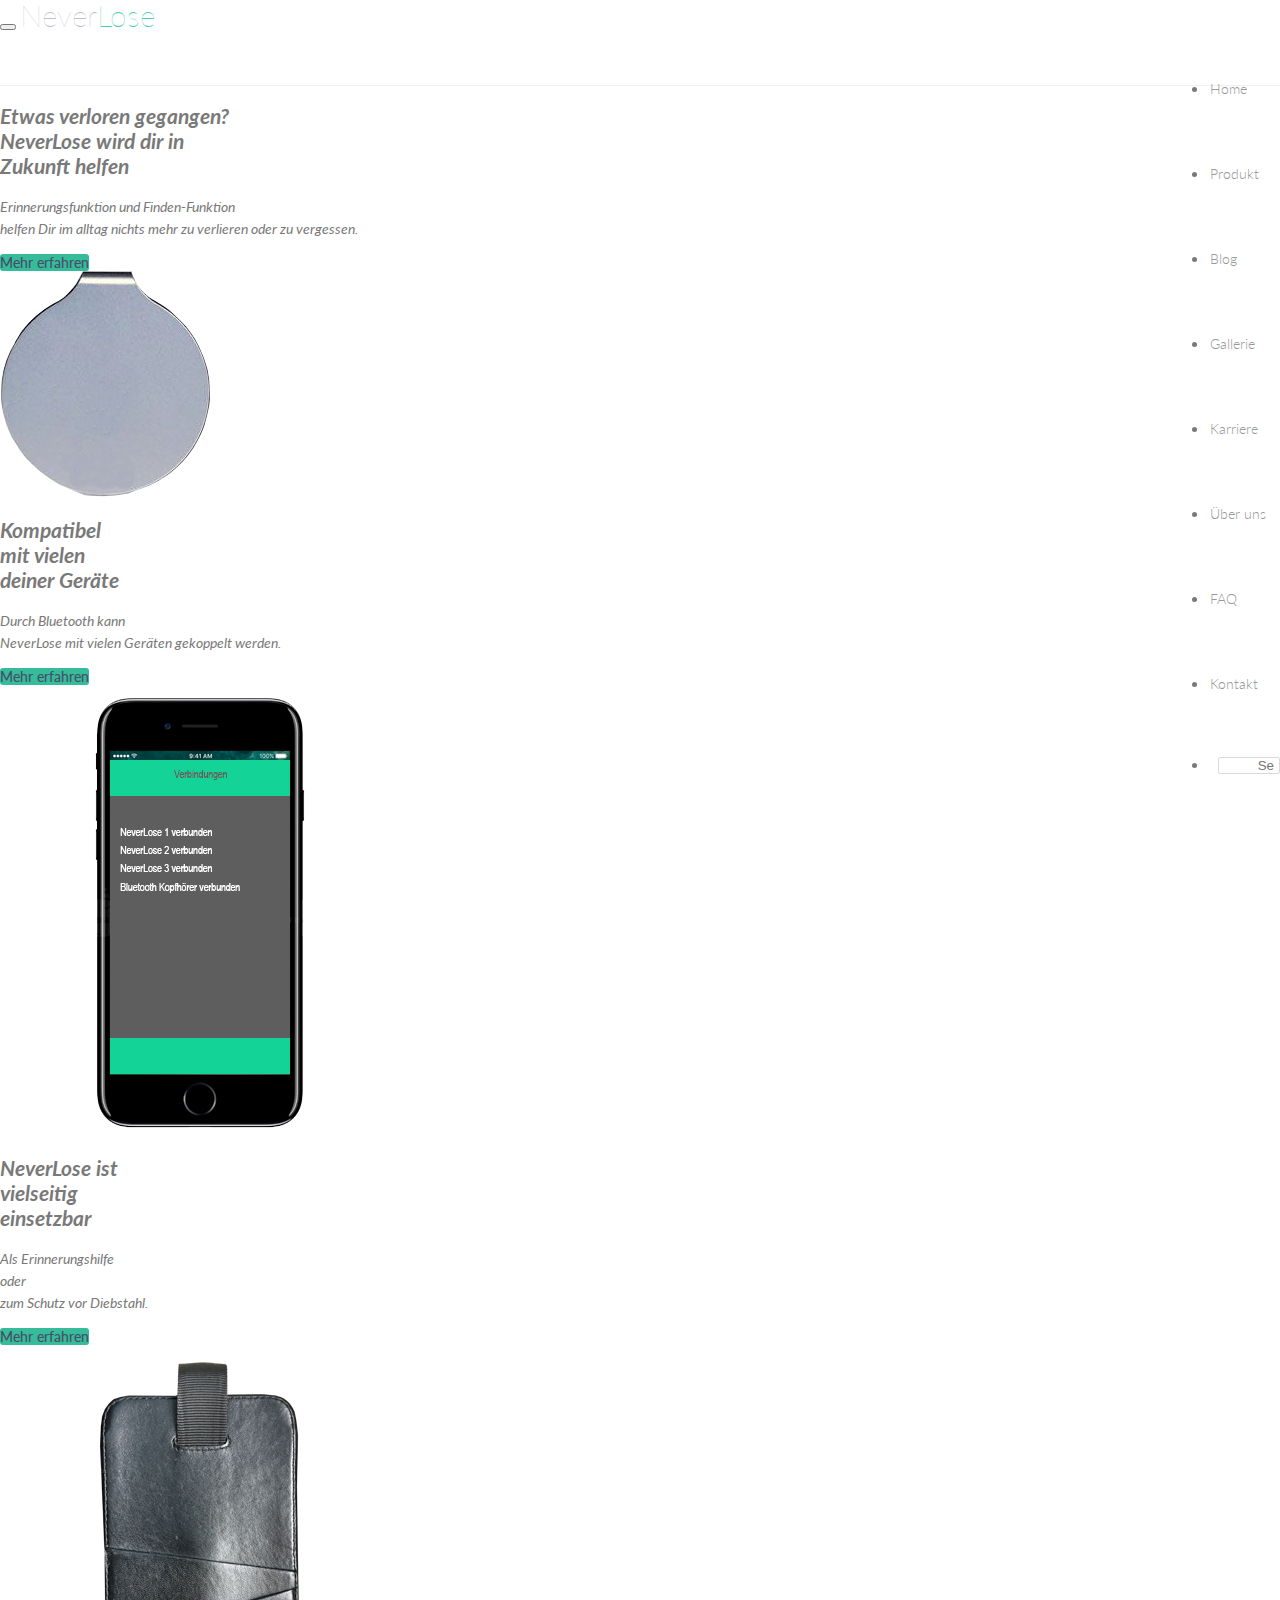
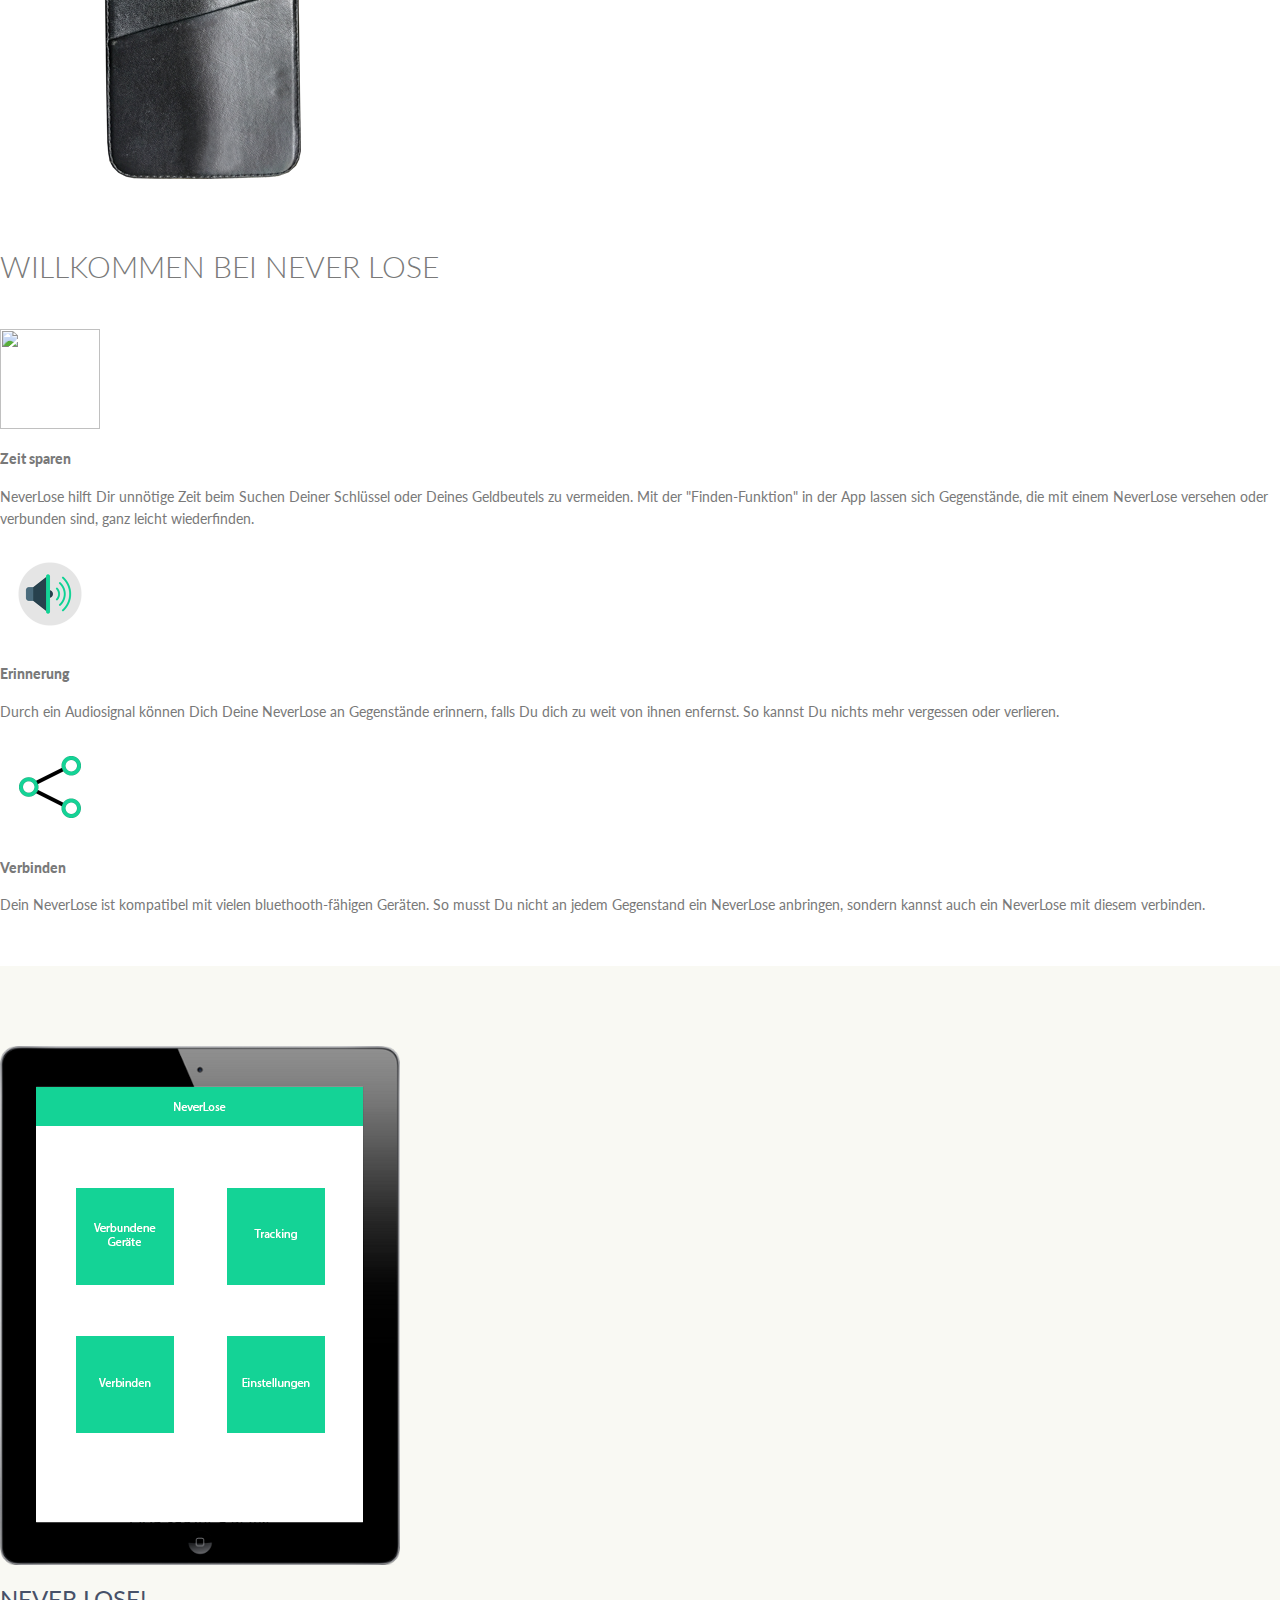
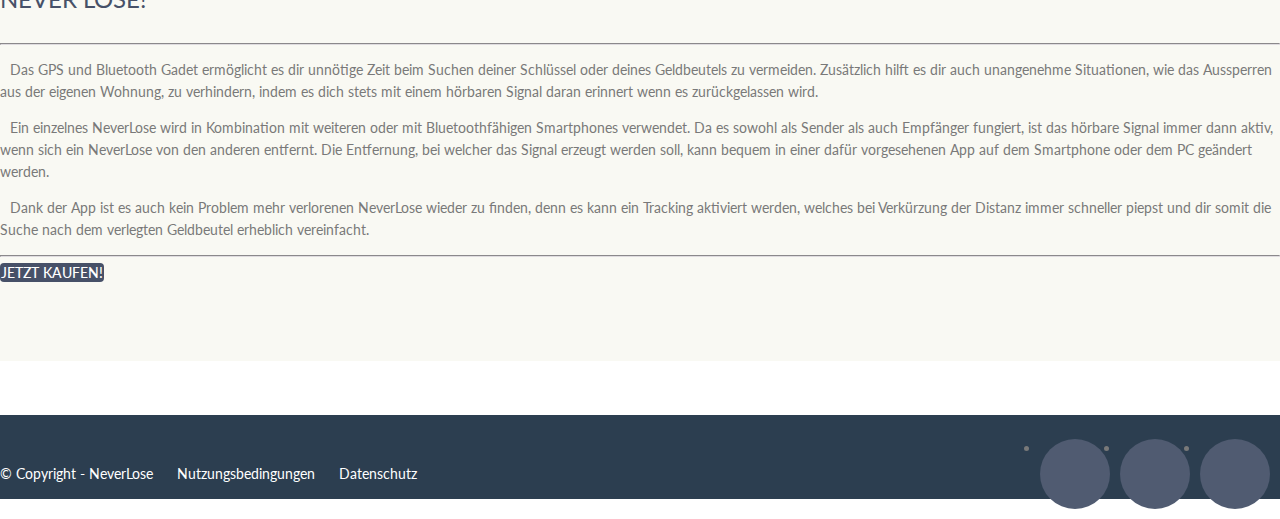
==== commit b2385646: "-swag" ====
--- a/index.html
+++ b/index.html
@@ -313,9 +313,11 @@
                         <li class="wow flipInX" data-wow-duration="2s" data-wow-delay=".8s"><a href="#"><i class="fa fa-youtube"></i></a></li>
                     </ul>
                 </div>
-                <div class="col-md-4">
-                  <div class="copyright">
-                    <p>&copy; Copyright - NeverLose</p>
+                <div class="col-md-6">
+                  <div class="copyright" style="display: inline-block">
+                    <p>&copy; Copyright - NeverLose  <a style="margin-right: 20px; margin-left: 20px; color: white;" href="terms.html" >Nutzungsbedingungen</a> <a href="privacy.html" style="color: white" >Datenschutz</a></p>
+                  
+                   
                   </div>
                 </div>
             </div>
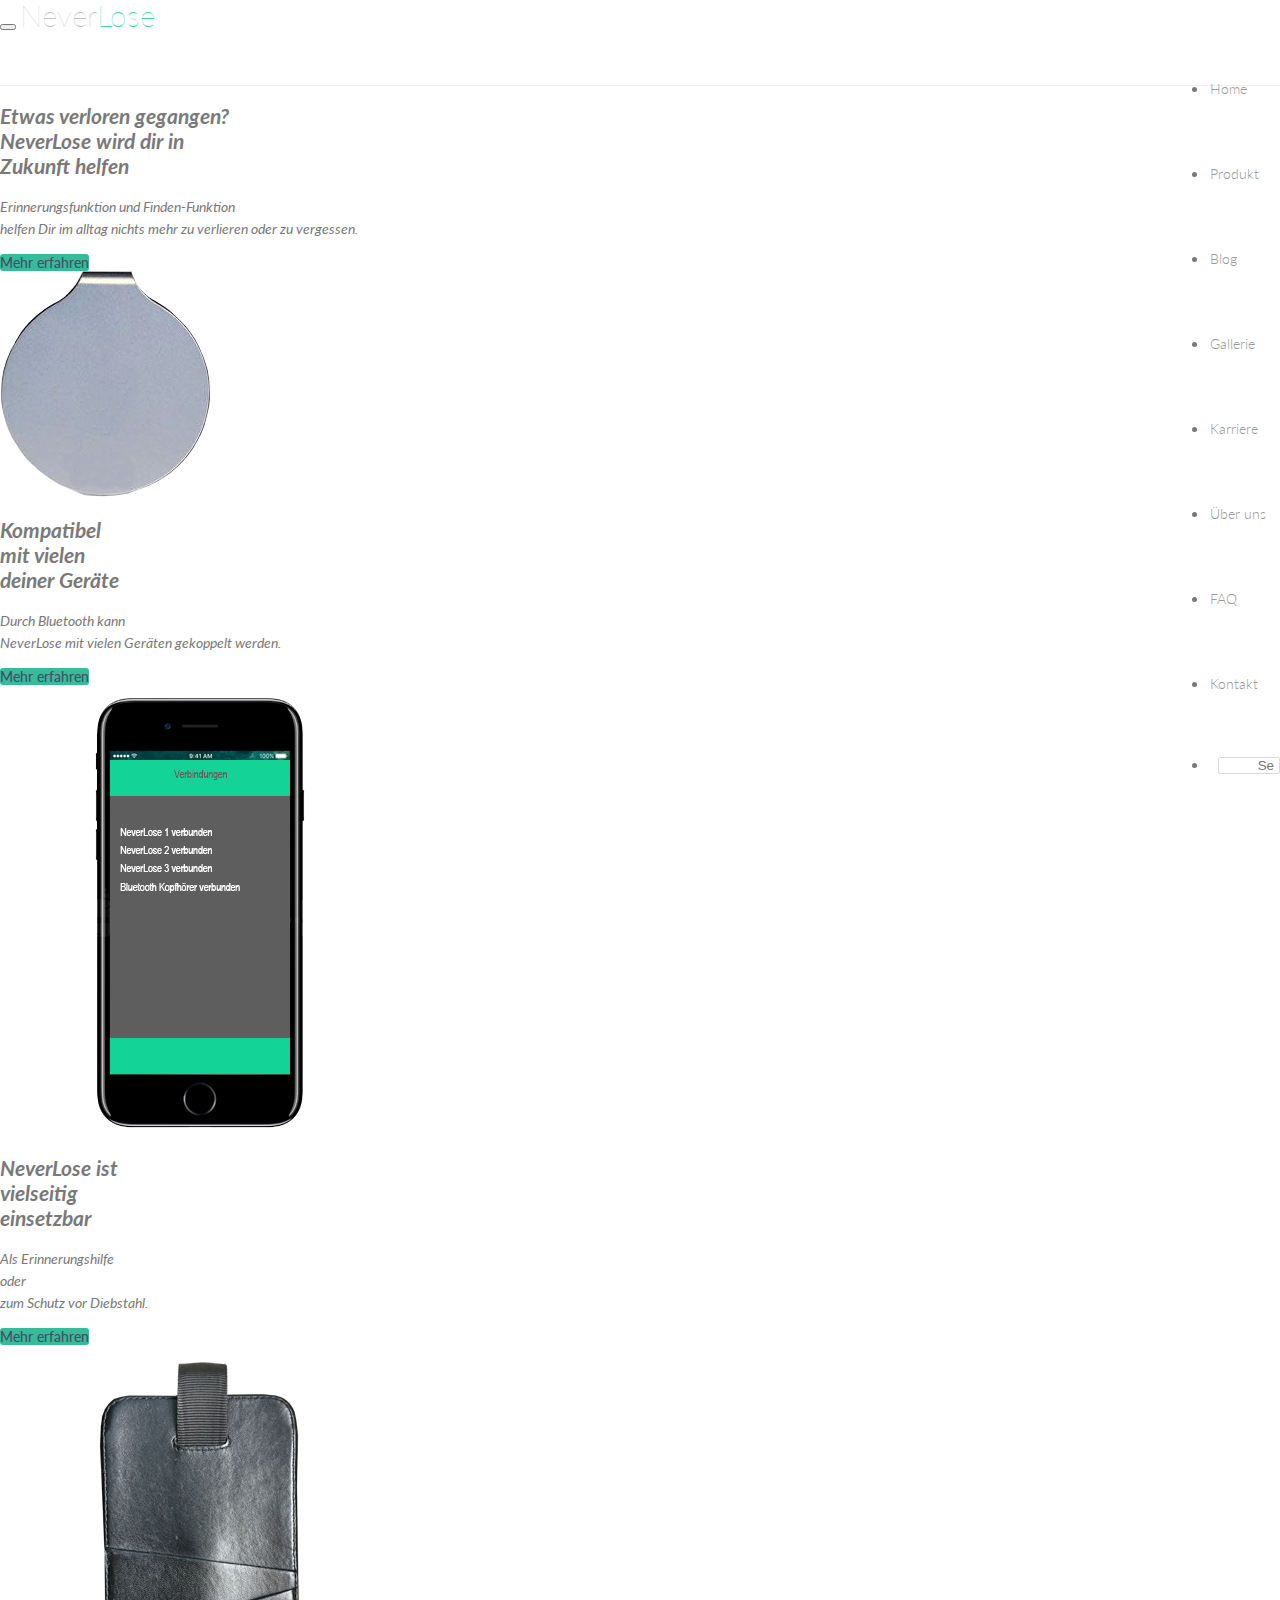
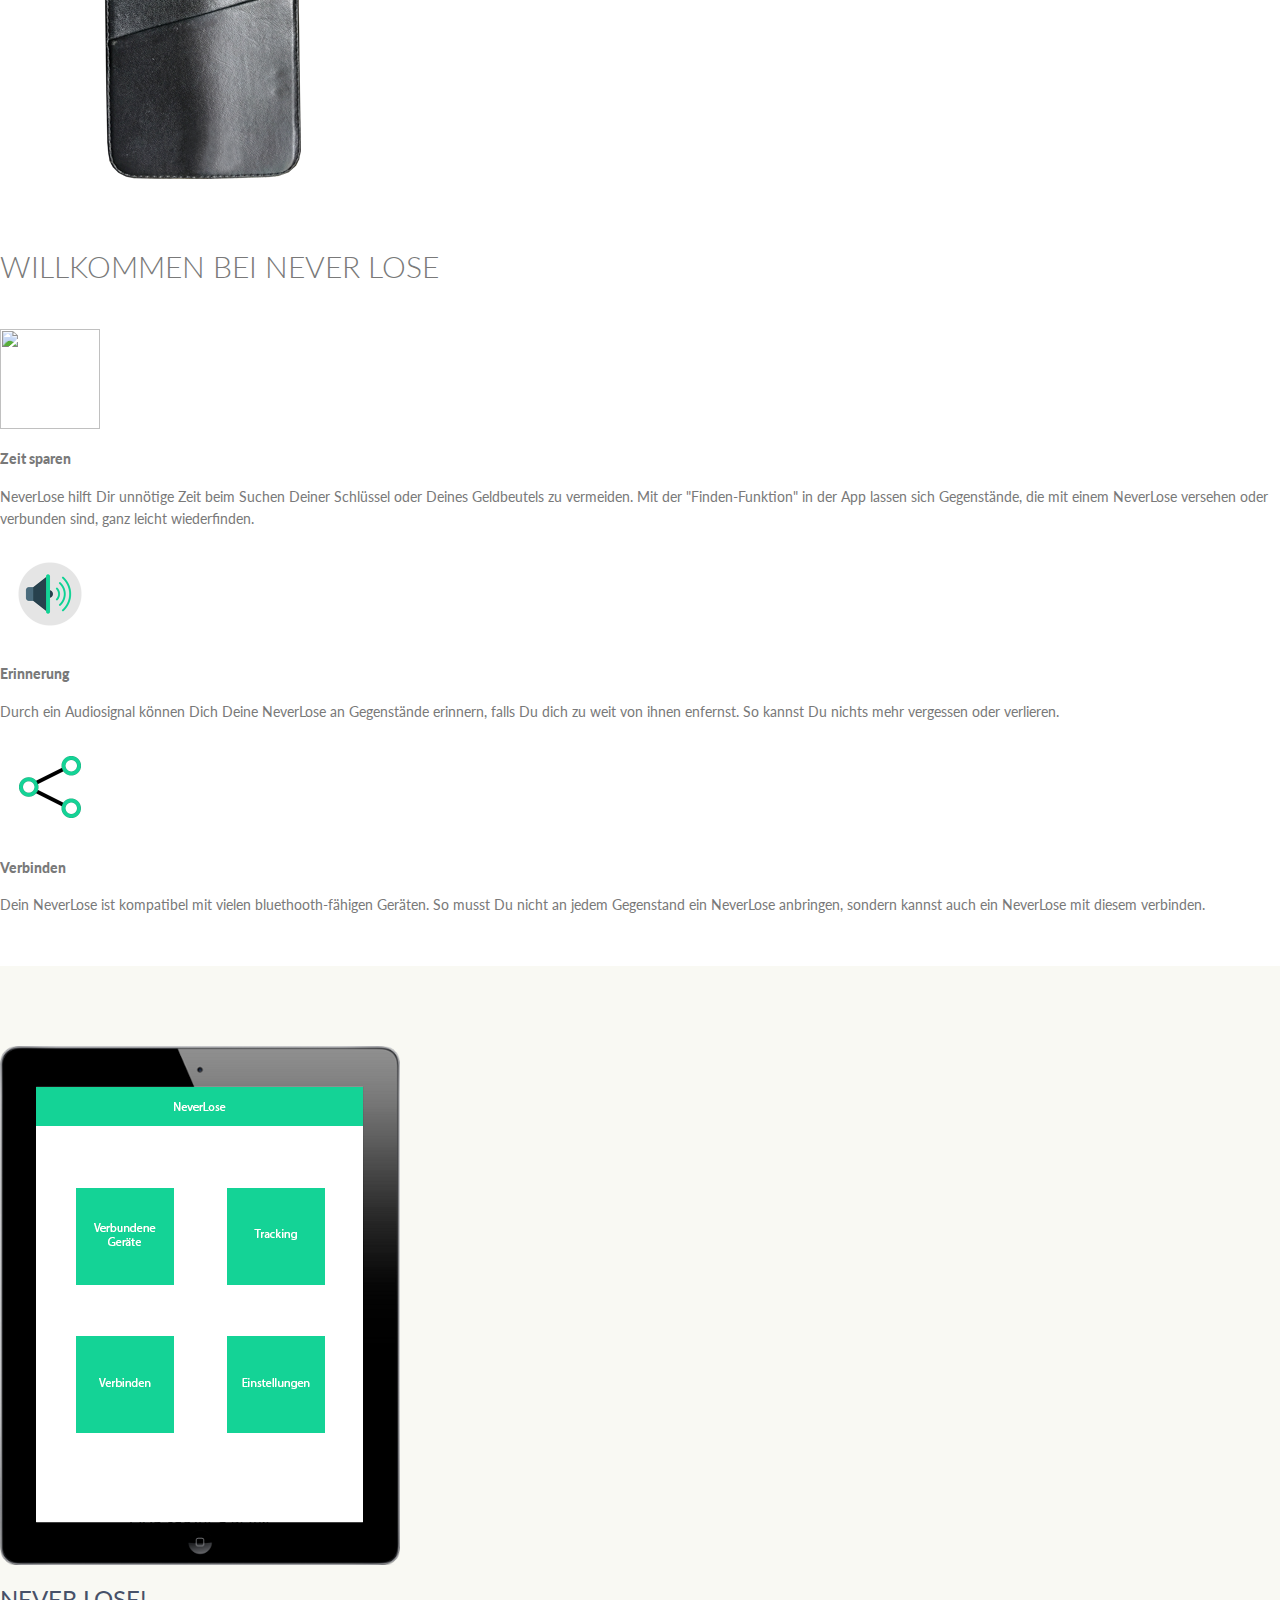
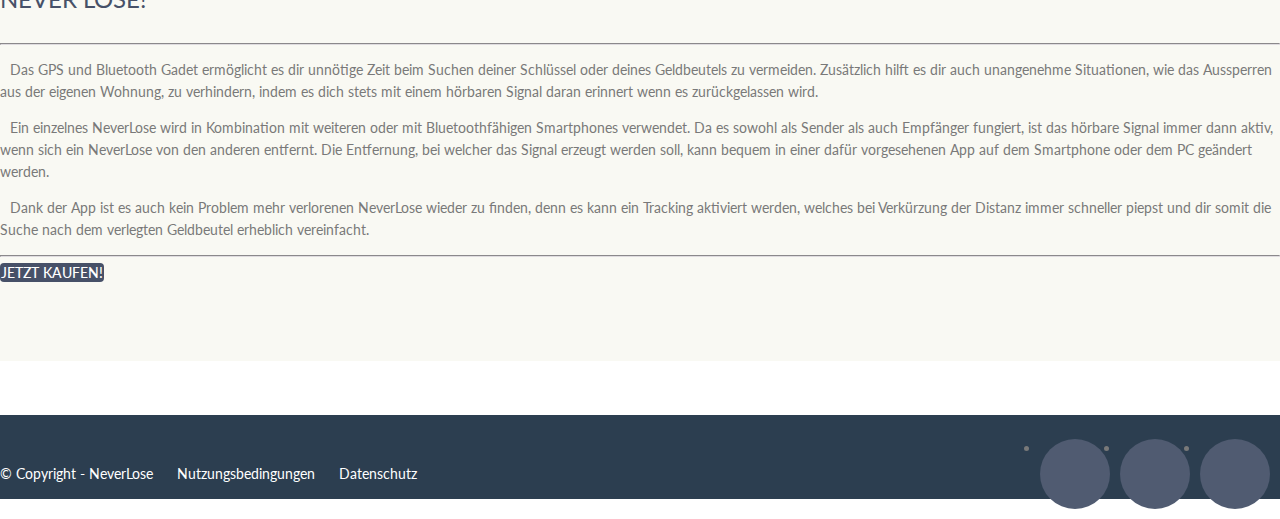
==== commit 58c3f325: "SEO Optimierung" ====
--- a/index.html
+++ b/index.html
@@ -1,16 +1,16 @@
 <!DOCTYPE html>
-<html lang="en">
+<html lang="de">
   <head>
     <meta charset="utf-8">
     <meta name="viewport" content="width=device-width, initial-scale=1.0">
-    <meta name="description" content="Hast Du dein Hany verloren oder einen anderen Gegenstand? NeverLose ist ein Gadget mit dem Du keine Sachen mehr verlierst oder vergessen wirst. Du kannst die kleinen Chips beispielsweiße als Schlüsselanhänger oder zum Festnähen
-    an Deinen Sachen befestigen und diese so wiederfinden. NeverLose ist über Bluetooth mit anderen Geräten kompatibel, kann aber auch per GPS getracket werden.">
+    <meta name="description" content="Hast du dein Hany verloren oder einen anderen Gegenstand? NeverLose ist ein Gadget mit dem du keine Sachen mehr verlierst oder vergessen wirst. Du kannst die kleinen Chips beispielsweiße als Schlüsselanhänger oder zum Festnähen
+    an deinen Sachen befestigen und diese so wiederfinden. NeverLose ist über Bluetooth mit anderen Geräten kompatibel, kann aber auch per GPS getracket werden.">
     <meta name="author" content="NeverLose">
-    <meta name="keywords" content="Bootstrap 3, Template, Theme, Responsive, Corporate, Business">
+    <meta name="keywords" content="tracking, lose, Erinnerung, Handy">
     <link rel="shortcut icon" href="img/favicon.png">
 
     <title>
-      NeverLose | Home
+      NeverLose | Home - Verliere nichts mehr
     </title>
 
     <!-- Bootstrap core CSS -->
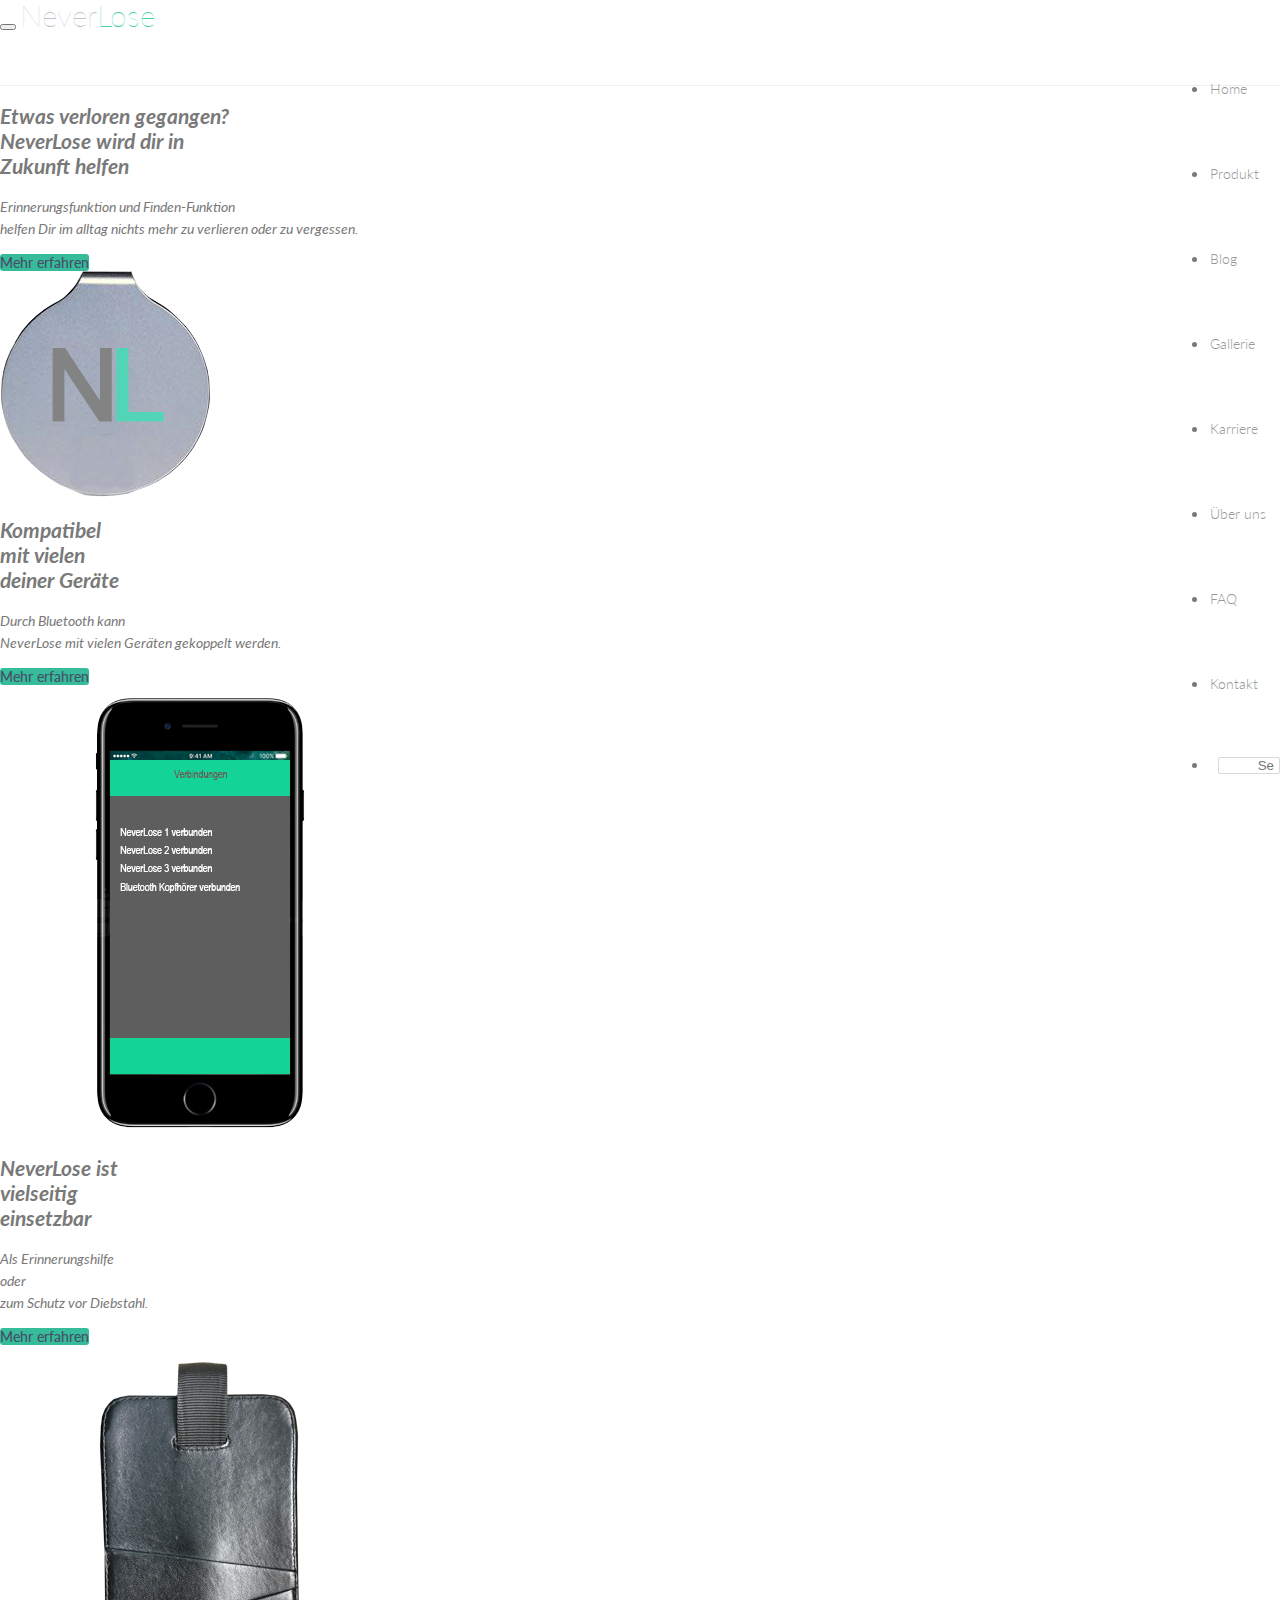
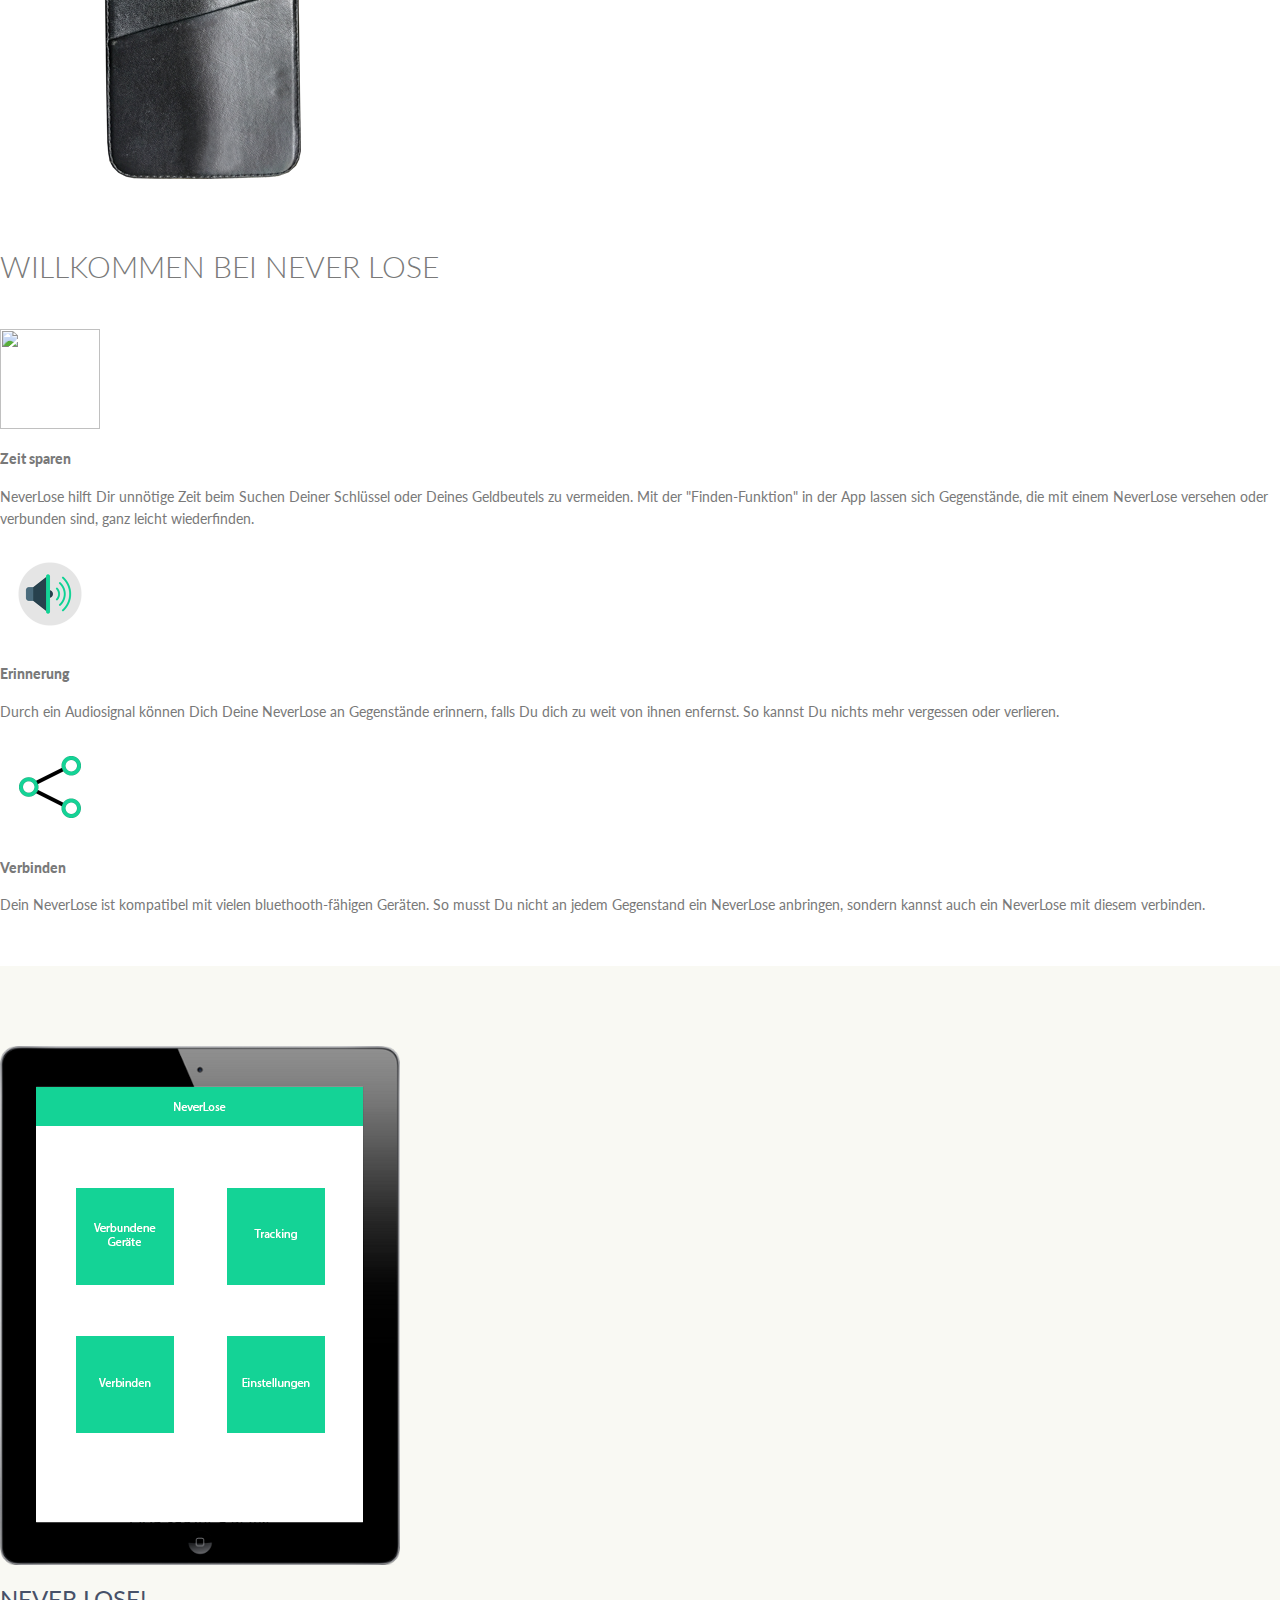
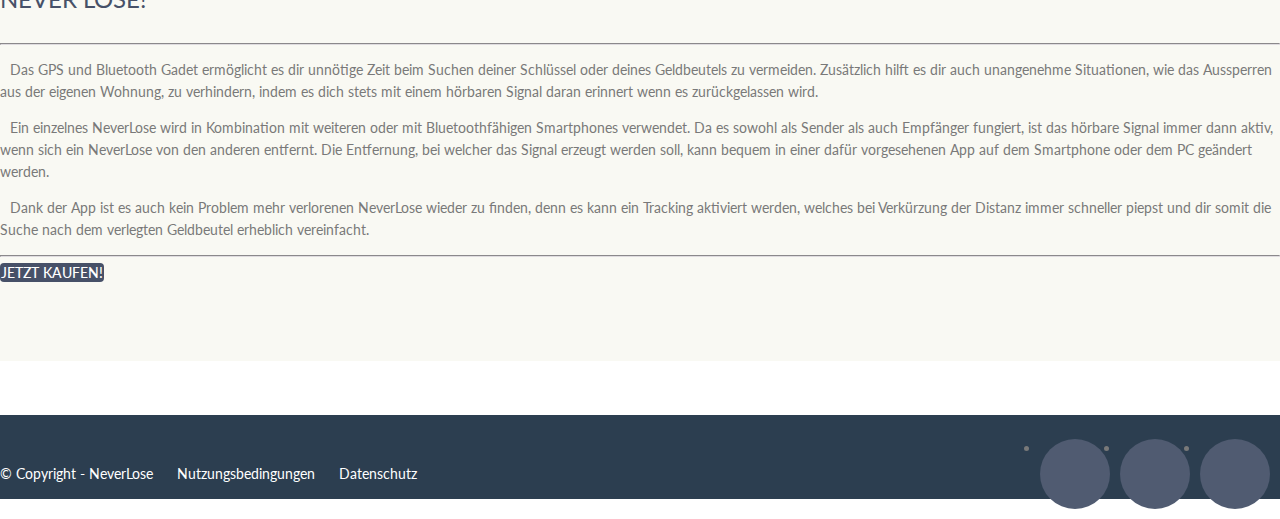
==== commit f0567323: "Chip ausgebessert" ====
--- a/index.html
+++ b/index.html
@@ -118,7 +118,7 @@
                Mehr erfahren
               </a>
               <div class="da-img">
-                <img src="img/parallax-slider/images/RFIDChip.png" alt="NeverLose-Chip" />
+                <img src="img/parallax-slider/images/RFIDChip-mit-Logo.png" alt="NeverLose-Chip" />
               </div>
             </div>
           </div>
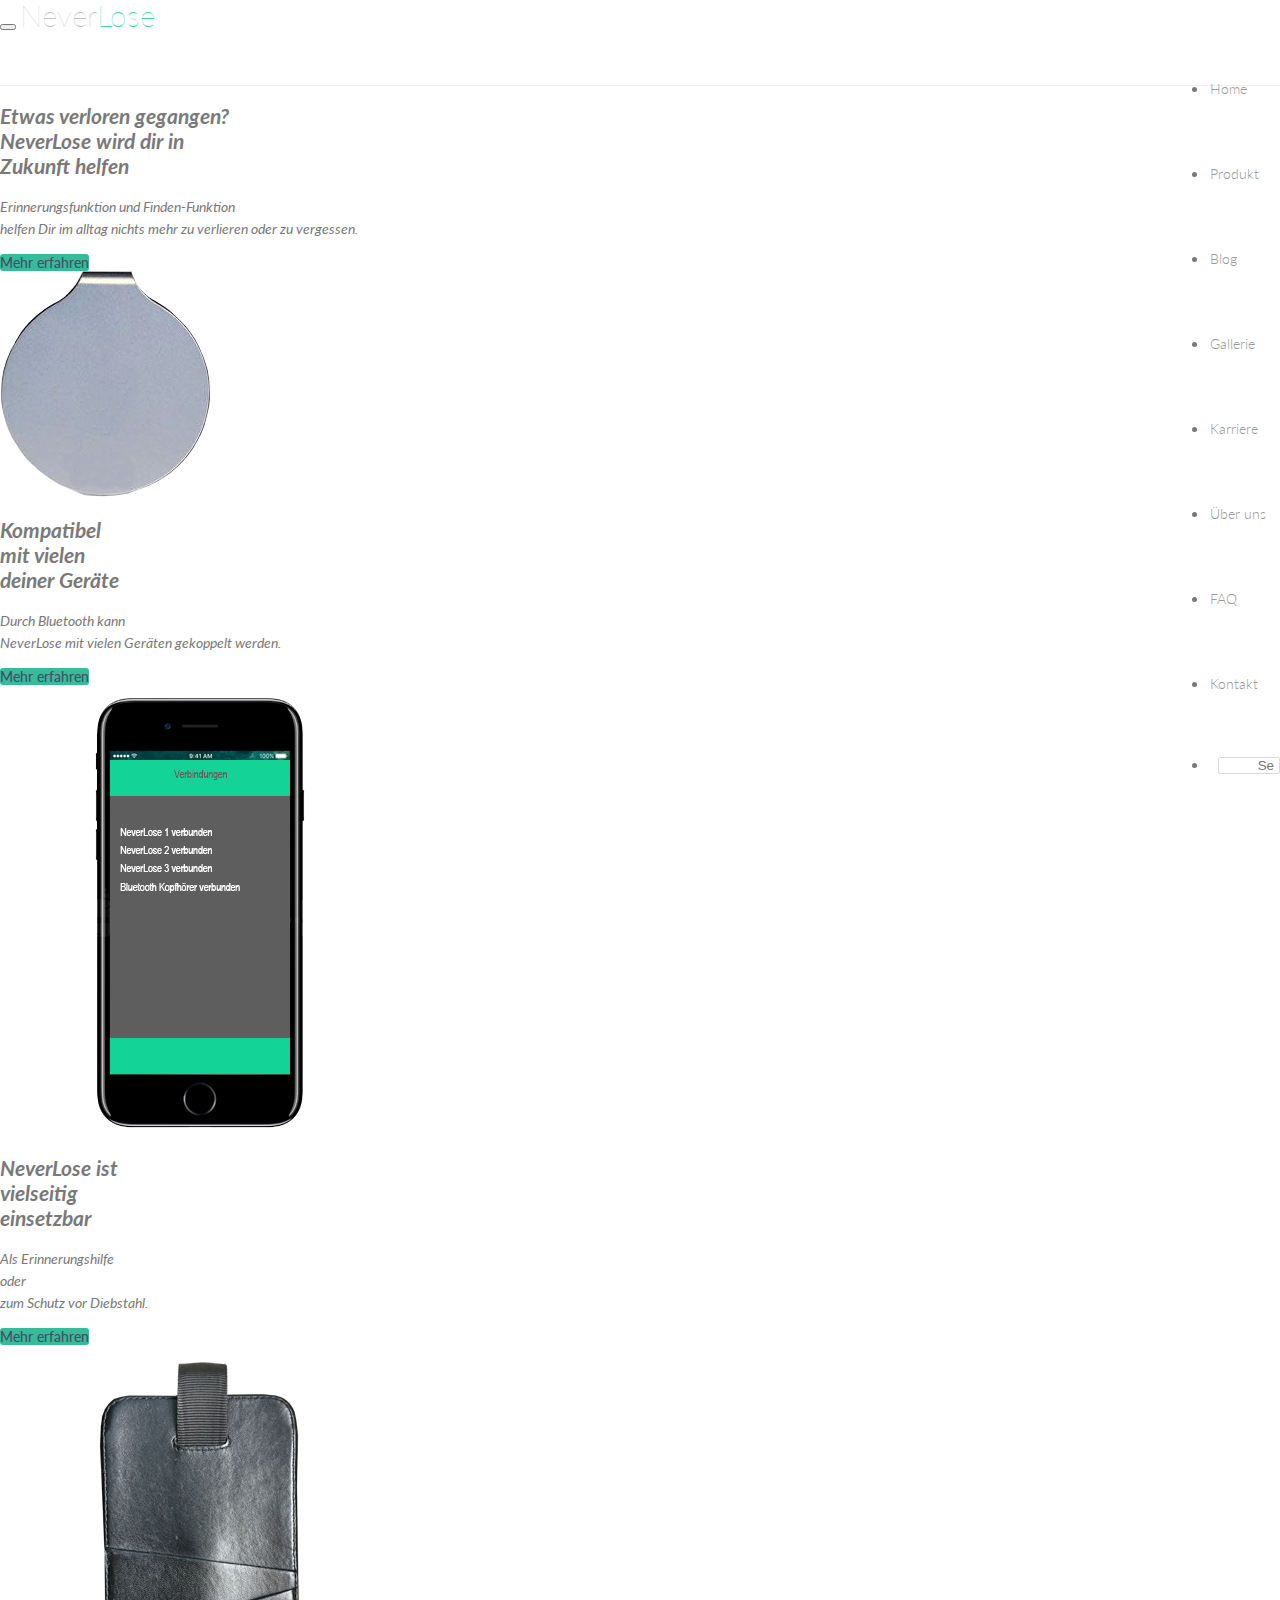
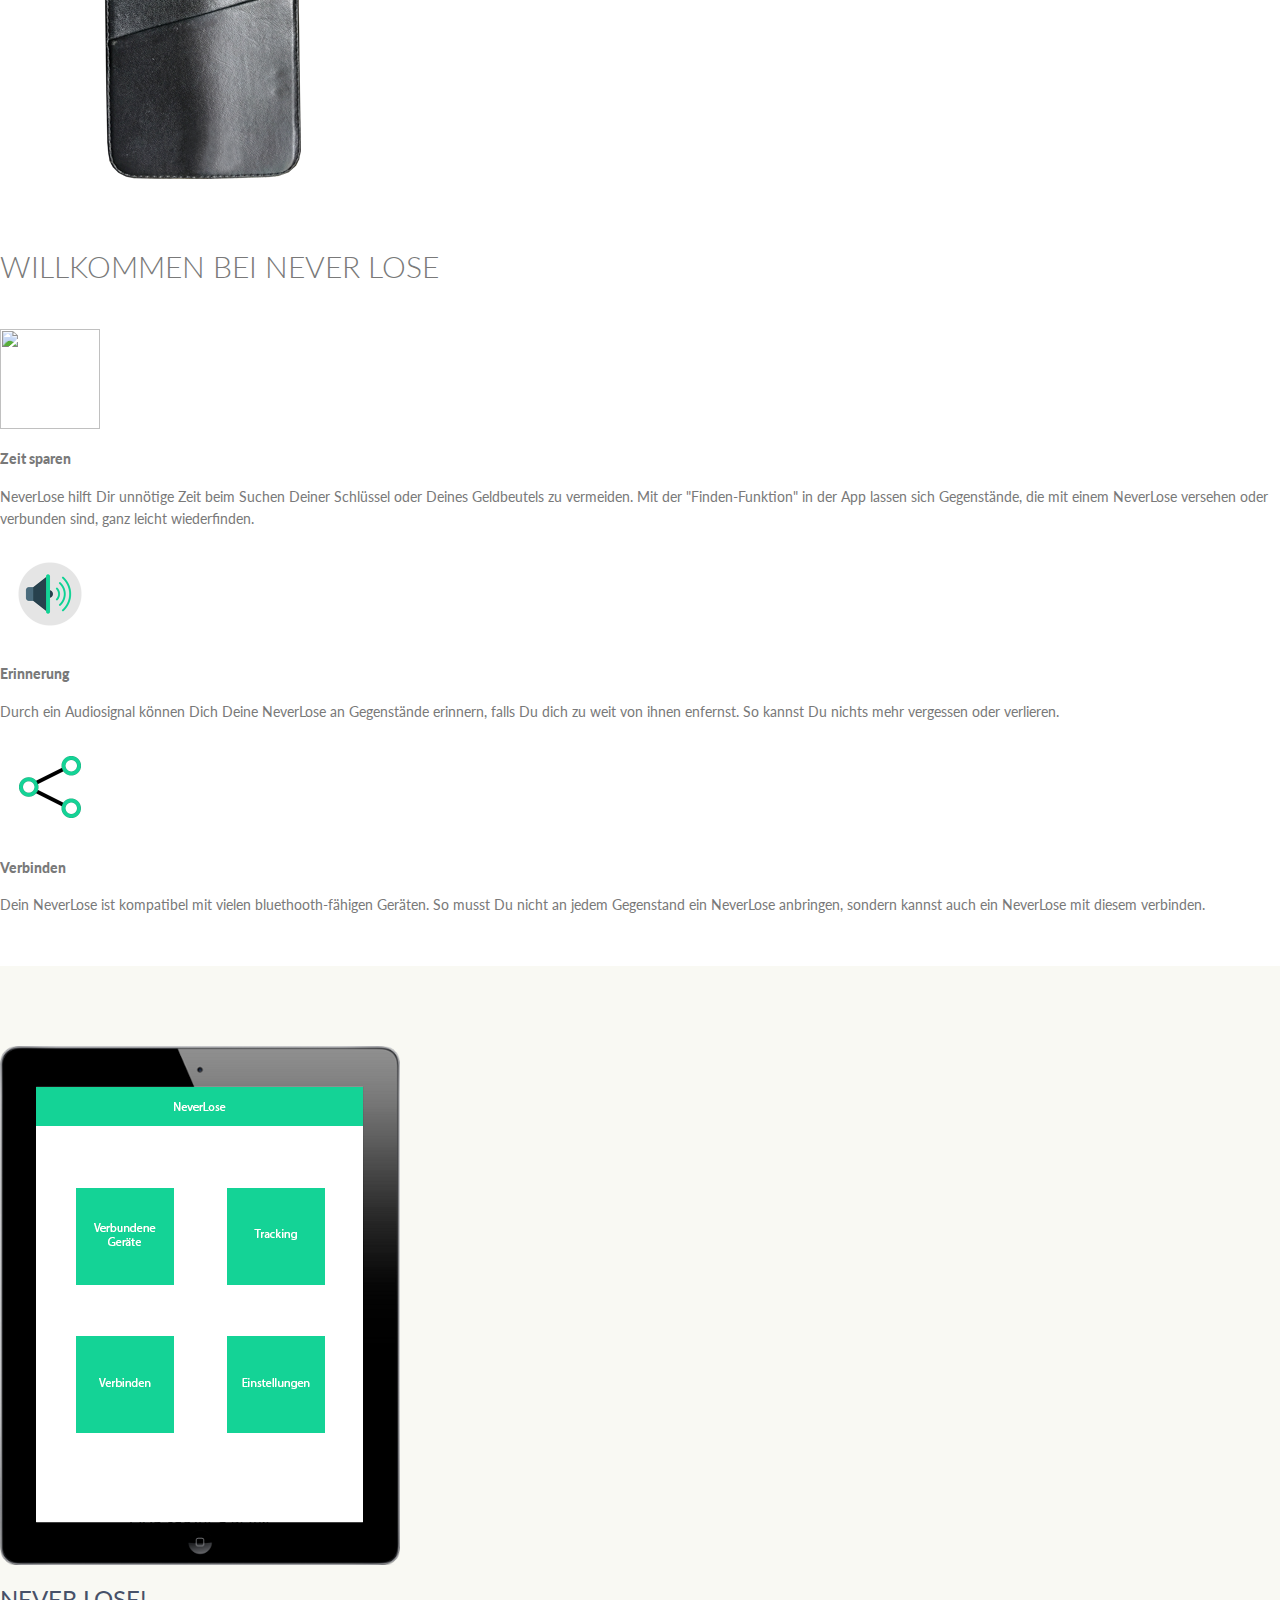
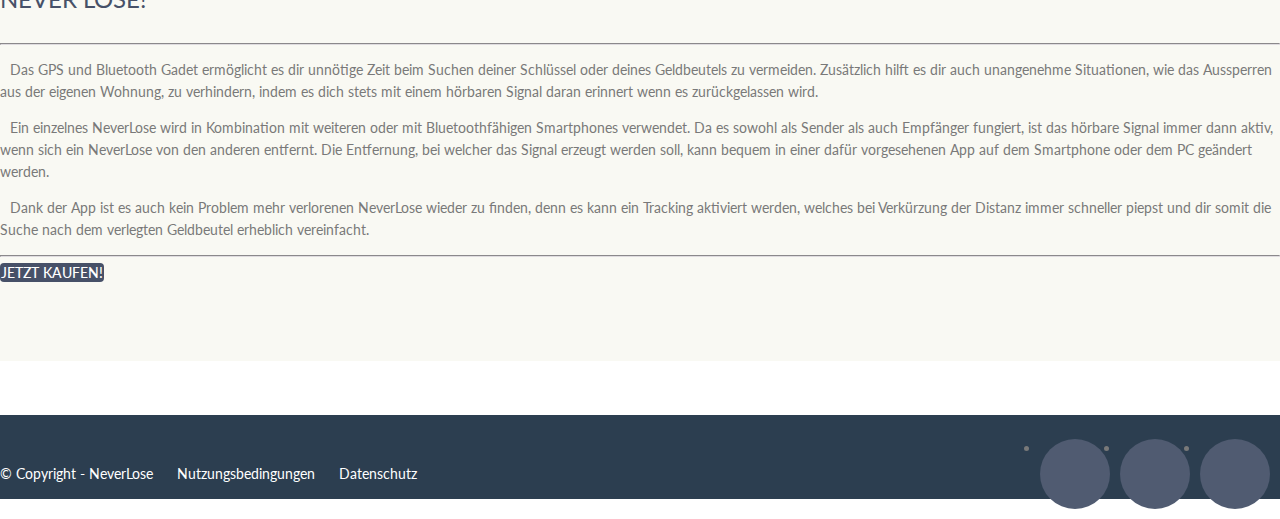
==== commit 8f336db0: "-swag" ====
--- a/index.html
+++ b/index.html
@@ -3,14 +3,14 @@
   <head>
     <meta charset="utf-8">
     <meta name="viewport" content="width=device-width, initial-scale=1.0">
-    <meta name="description" content="Hast du dein Hany verloren oder einen anderen Gegenstand? NeverLose ist ein Gadget mit dem du keine Sachen mehr verlierst oder vergessen wirst. Du kannst die kleinen Chips beispielsweiße als Schlüsselanhänger oder zum Festnähen
-    an deinen Sachen befestigen und diese so wiederfinden. NeverLose ist über Bluetooth mit anderen Geräten kompatibel, kann aber auch per GPS getracket werden.">
+    <meta name="description" content="Hast Du dein Hany verloren oder einen anderen Gegenstand? NeverLose ist ein Gadget mit dem Du keine Sachen mehr verlierst oder vergessen wirst. Du kannst die kleinen Chips beispielsweiße als Schlüsselanhänger oder zum Festnähen
+    an Deinen Sachen befestigen und diese so wiederfinden. NeverLose ist über Bluetooth mit anderen Geräten kompatibel, kann aber auch per GPS getracket werden.">
     <meta name="author" content="NeverLose">
-    <meta name="keywords" content="tracking, lose, Erinnerung, Handy">
+    <meta name="keywords" content="Bootstrap 3, Template, Theme, Responsive, Corporate, Business">
     <link rel="shortcut icon" href="img/favicon.png">
 
     <title>
-      NeverLose | Home - Verliere nichts mehr
+      NeverLose | Home
     </title>
 
     <!-- Bootstrap core CSS -->
@@ -118,7 +118,7 @@
                Mehr erfahren
               </a>
               <div class="da-img">
-                <img src="img/parallax-slider/images/RFIDChip-mit-Logo.png" alt="NeverLose-Chip" />
+                <img src="img/parallax-slider/images/RFIDChip.png" alt="NeverLose-Chip" />
               </div>
             </div>
           </div>
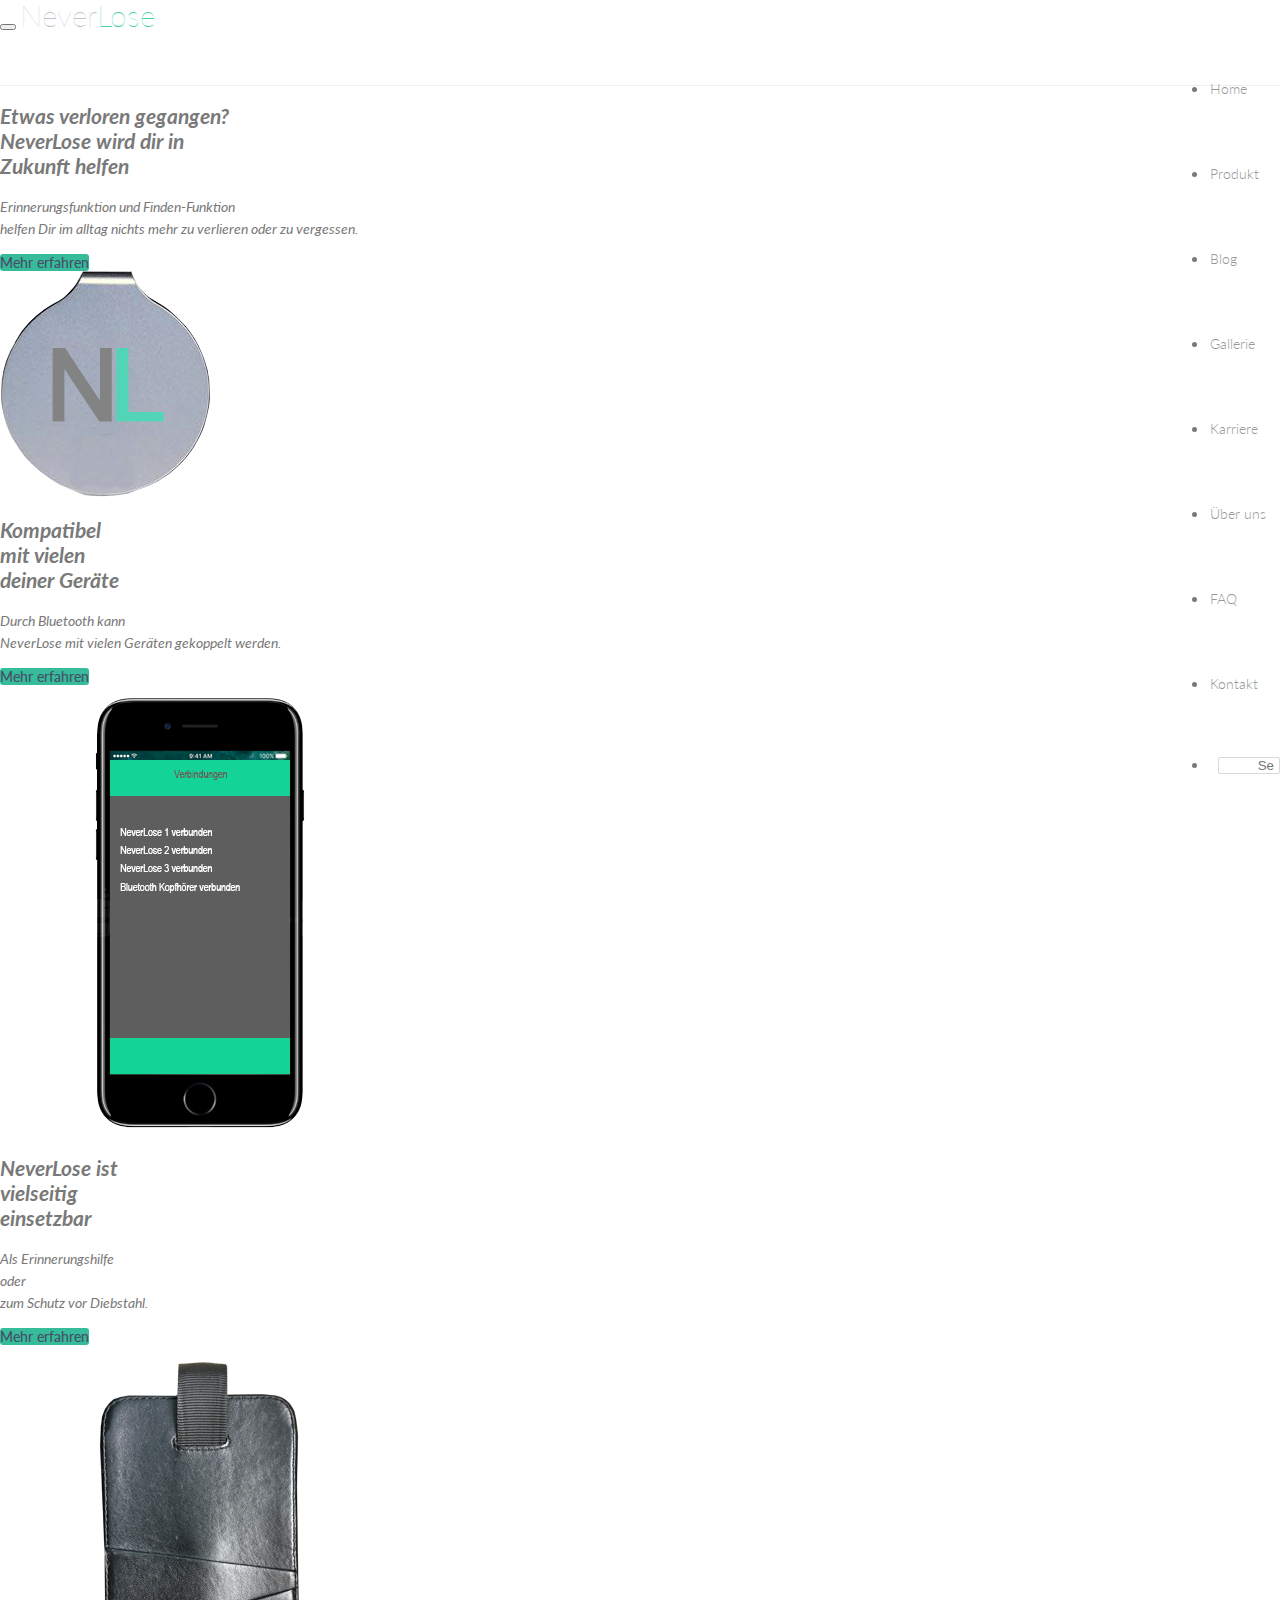
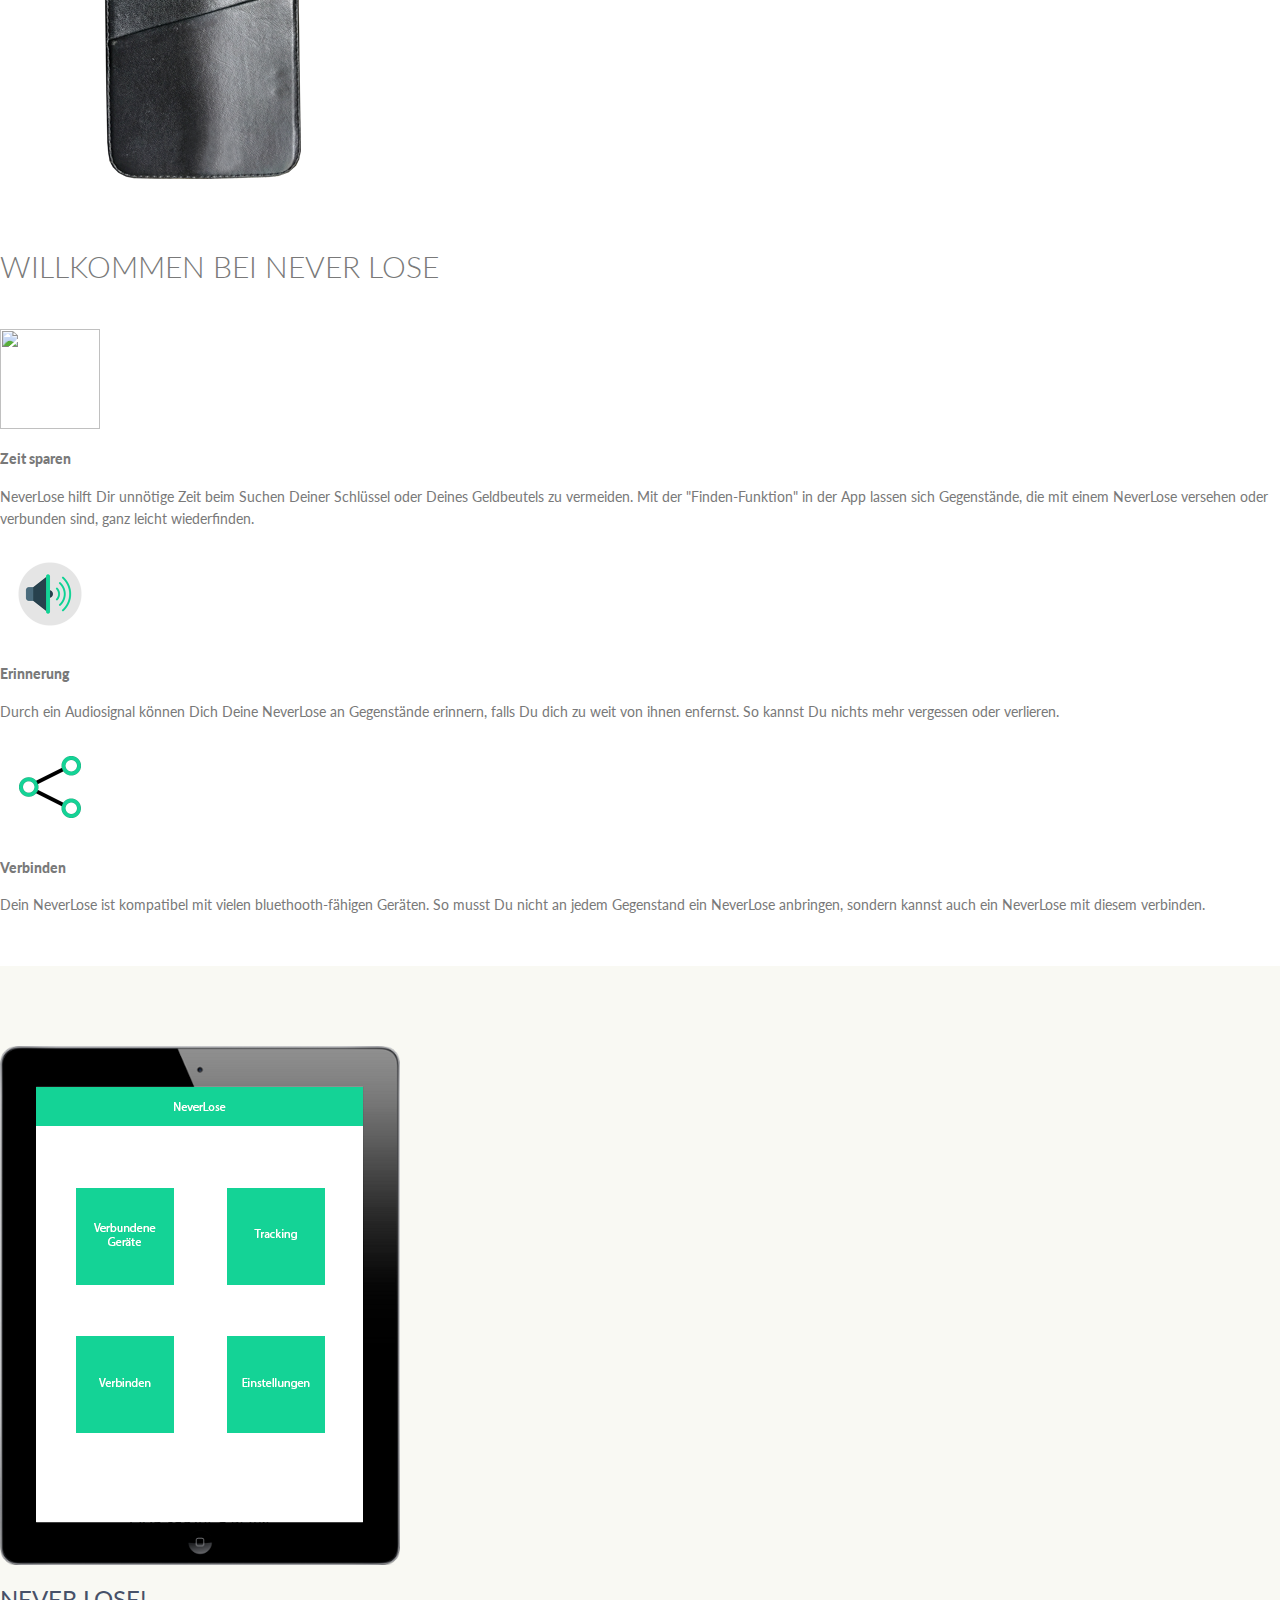
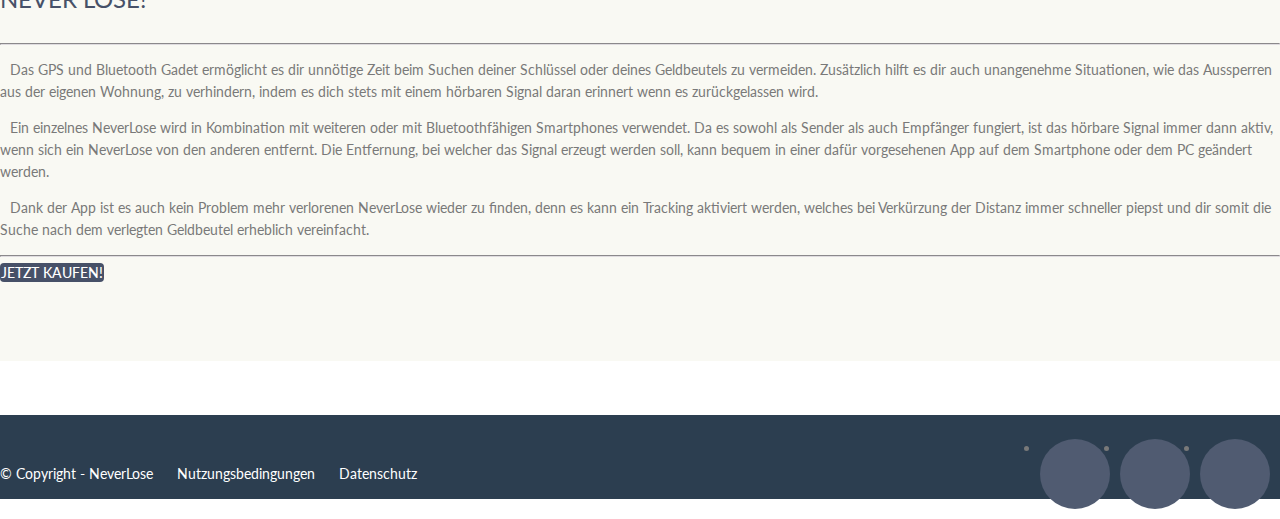
==== commit eb53acd9: "Merge branch 'master' of https://github.com/Domdasky/Webmarketing" ====
--- a/index.html
+++ b/index.html
@@ -3,14 +3,14 @@
   <head>
     <meta charset="utf-8">
     <meta name="viewport" content="width=device-width, initial-scale=1.0">
-    <meta name="description" content="Hast Du dein Hany verloren oder einen anderen Gegenstand? NeverLose ist ein Gadget mit dem Du keine Sachen mehr verlierst oder vergessen wirst. Du kannst die kleinen Chips beispielsweiße als Schlüsselanhänger oder zum Festnähen
-    an Deinen Sachen befestigen und diese so wiederfinden. NeverLose ist über Bluetooth mit anderen Geräten kompatibel, kann aber auch per GPS getracket werden.">
+    <meta name="description" content="Hast du dein Hany verloren oder einen anderen Gegenstand? NeverLose ist ein Gadget mit dem du keine Sachen mehr verlierst oder vergessen wirst. Du kannst die kleinen Chips beispielsweiße als Schlüsselanhänger oder zum Festnähen
+    an deinen Sachen befestigen und diese so wiederfinden. NeverLose ist über Bluetooth mit anderen Geräten kompatibel, kann aber auch per GPS getracket werden.">
     <meta name="author" content="NeverLose">
-    <meta name="keywords" content="Bootstrap 3, Template, Theme, Responsive, Corporate, Business">
+    <meta name="keywords" content="tracking, lose, Erinnerung, Handy">
     <link rel="shortcut icon" href="img/favicon.png">
 
     <title>
-      NeverLose | Home
+      NeverLose | Home - Verliere nichts mehr
     </title>
 
     <!-- Bootstrap core CSS -->
@@ -118,7 +118,7 @@
                Mehr erfahren
               </a>
               <div class="da-img">
-                <img src="img/parallax-slider/images/RFIDChip.png" alt="NeverLose-Chip" />
+                <img src="img/parallax-slider/images/RFIDChip-mit-Logo.png" alt="NeverLose-Chip" />
               </div>
             </div>
           </div>
@@ -325,7 +325,7 @@
     </footer>
      <!--small footer end-->
   
-
+ 
 
     <!-- js placed at the end of the document so the pages load faster
 <script src="js/jquery.js">
